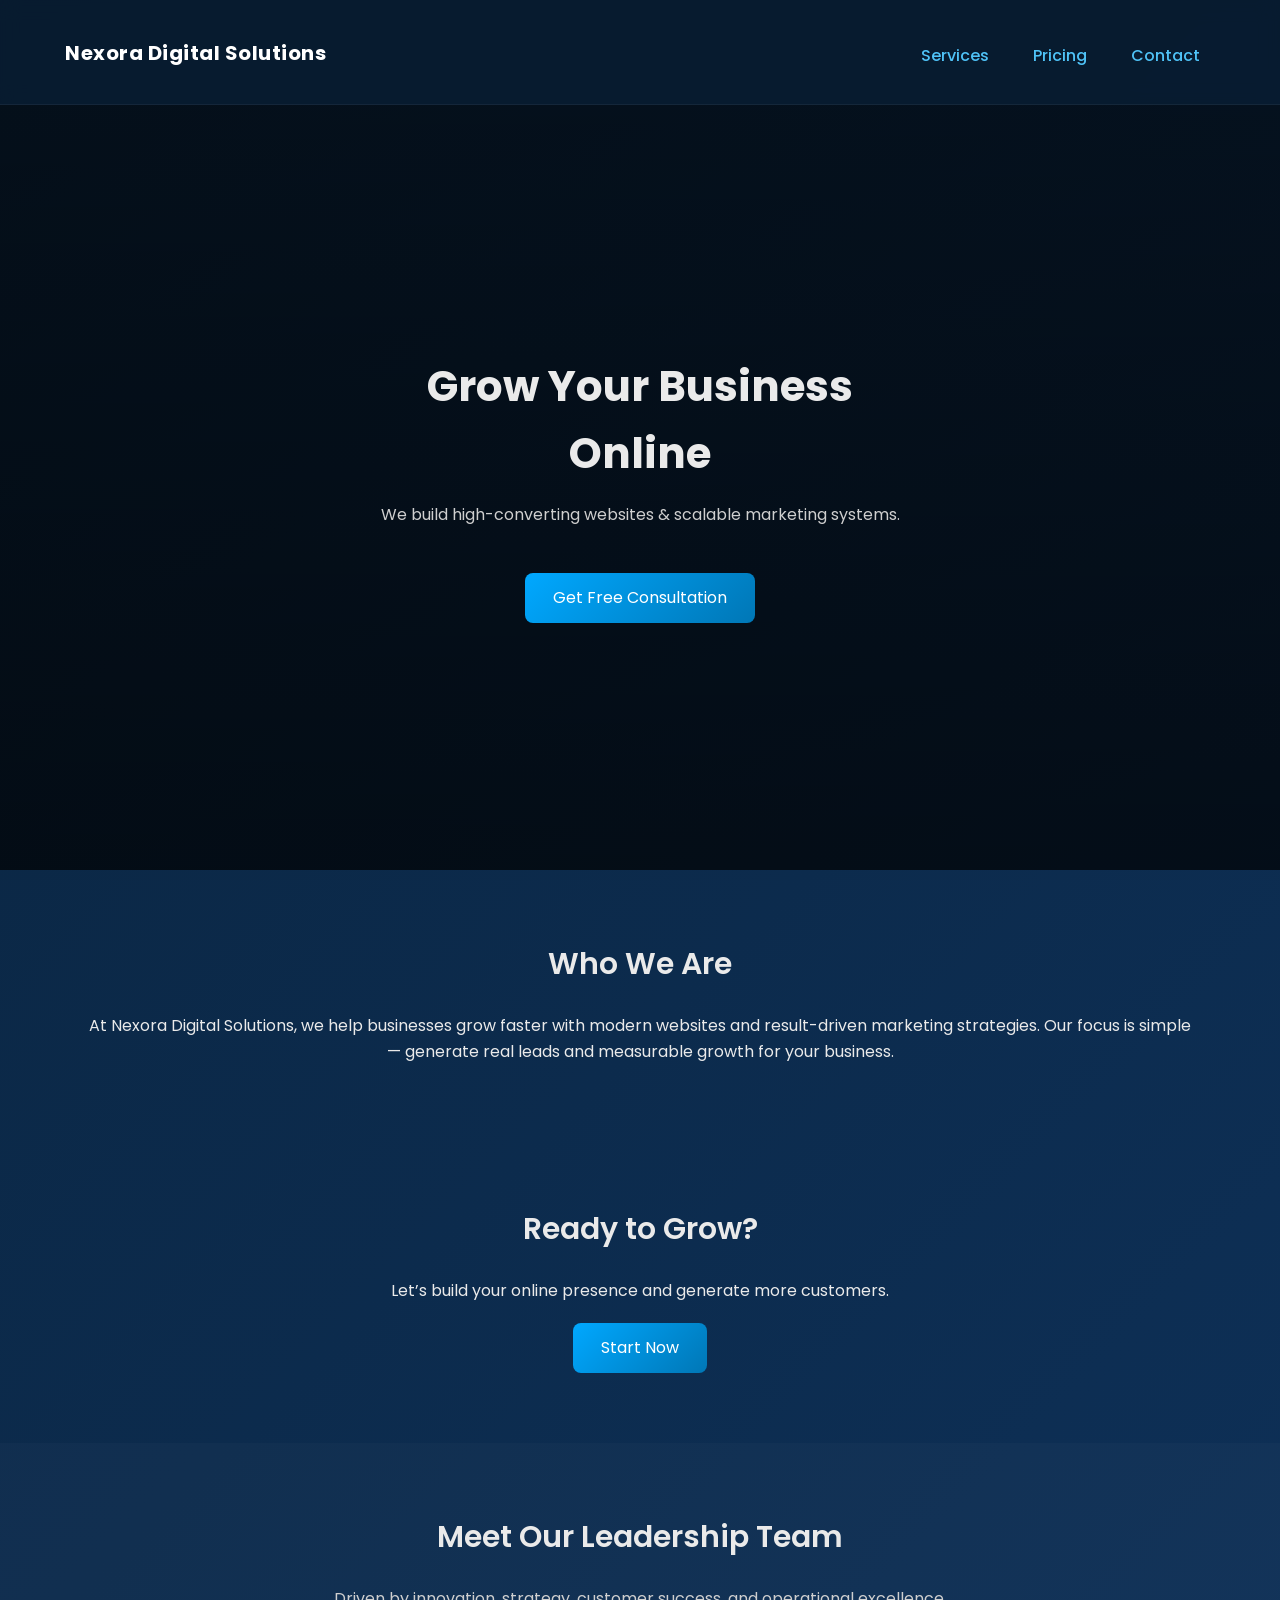
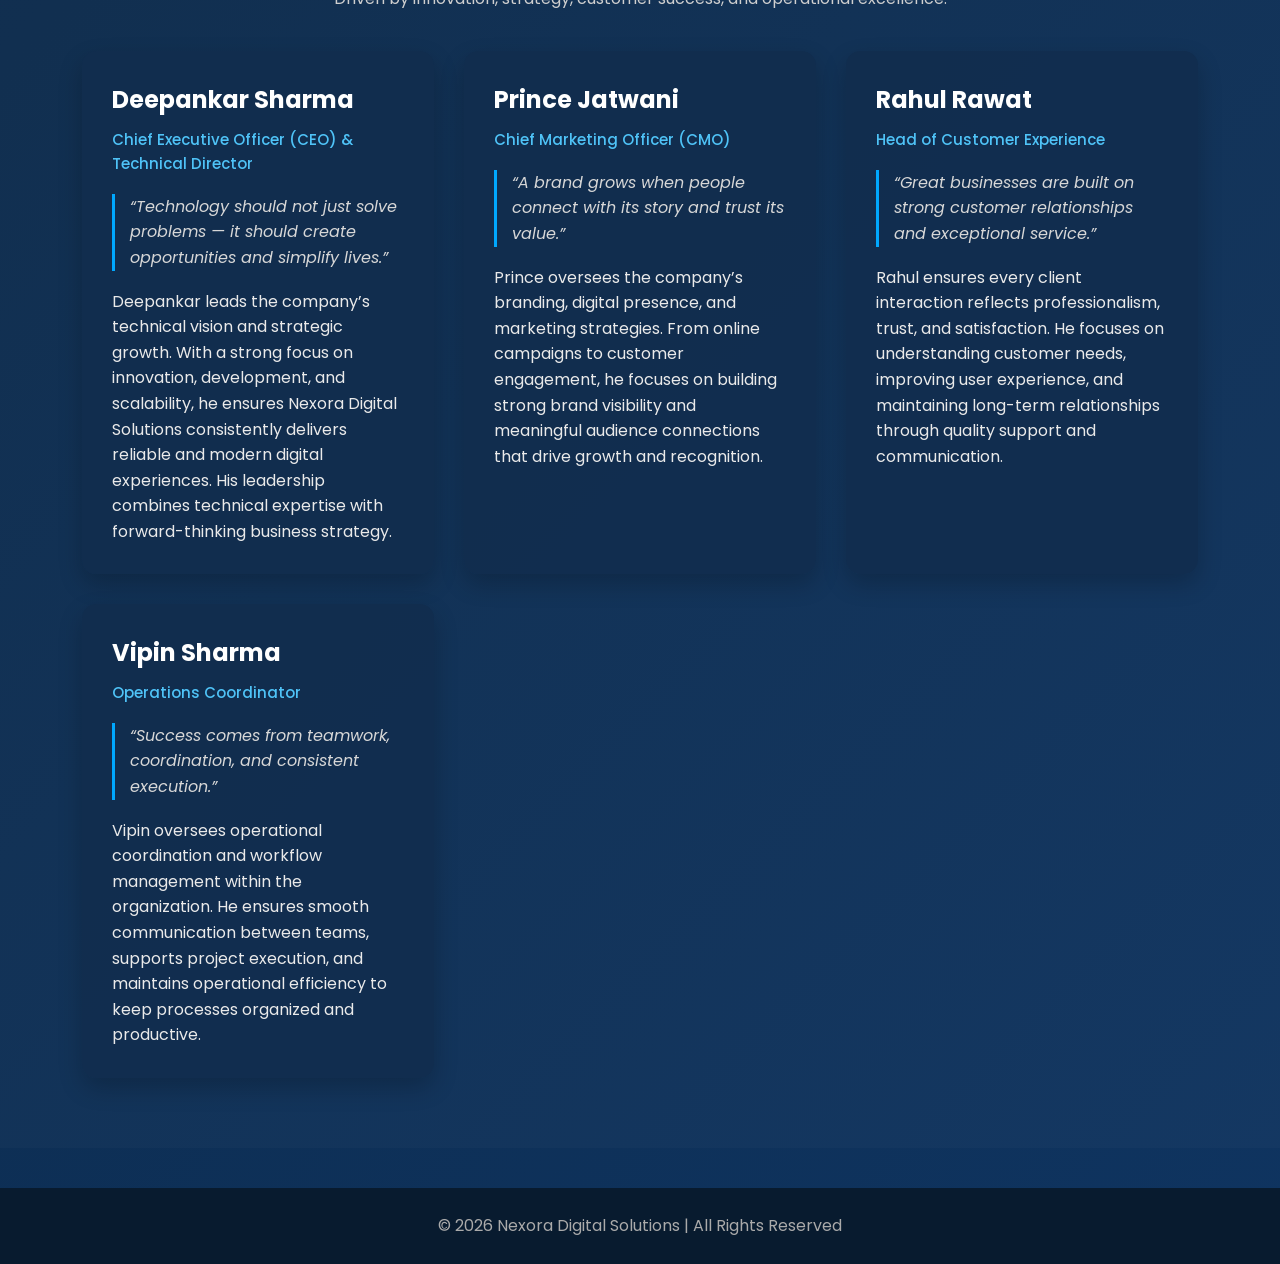
==== index.html @ a4f9827b "Update index.html" ====
<!DOCTYPE html>
<html lang="en">
<head>
<meta charset="UTF-8">
<meta name="viewport" content="width=device-width, initial-scale=1.0">

<title>Nexora Digital Solutions</title>

<!-- CSS -->
<link rel="stylesheet" href="style.css">

<!-- Premium Font -->
<link href="https://fonts.googleapis.com/css2?family=Poppins:wght@300;500;700&display=swap" rel="stylesheet">

</head>

<body>

<!-- HEADER -->
<header class="header">
    <div class="container nav-bar">

        <h1 class="logo">
            <a href="index.html">Nexora Digital Solutions</a>
        </h1>

        <nav>
            <a href="services.html" class="nav-link">Services</a>
            <a href="pricing.html" class="nav-link">Pricing</a>
            <a href="contact.html" class="nav-link">Contact</a>
        </nav>

    </div>
</header>
<!-- HERO -->
<section class="hero">
    <div class="hero-content">
        <h2>Grow Your Business Online</h2>
        <p>We build high-converting websites & scalable marketing systems.</p>
        <a href="contact.html" class="btn">Get Free Consultation</a>
    </div>
</section>

<!-- ABOUT -->
<section>
    <div class="container">
        <h2>Who We Are</h2>
        <p>
            At Nexora Digital Solutions, we help businesses grow faster with modern websites 
            and result-driven marketing strategies. Our focus is simple — generate real leads 
            and measurable growth for your business.
        </p>
    </div>
</section>

<!-- CTA -->
<section>
    <div class="container">
        <h2>Ready to Grow?</h2>
        <p>Let’s build your online presence and generate more customers.</p>
        <a href="contact.html" class="btn">Start Now</a>
    </div>
</section>

</body>
</html>
<!-- LEADERSHIP TEAM -->
<section class="section leadership-section">
    <div class="container">

        <h2>Meet Our Leadership Team</h2>
        <p class="section-subtitle">
            Driven by innovation, strategy, customer success, and operational excellence.
        </p>

        <div class="leadership-grid">

            <!-- Deepankar -->
            <div class="leader-card">
                <h3>Deepankar Sharma</h3>
                <h4>Chief Executive Officer (CEO) & Technical Director</h4>

                <p class="quote">
                    “Technology should not just solve problems — it should create opportunities and simplify lives.”
                </p>

                <p>
                    Deepankar leads the company’s technical vision and strategic growth. 
                    With a strong focus on innovation, development, and scalability, he ensures 
                    Nexora Digital Solutions consistently delivers reliable and modern digital experiences. 
                    His leadership combines technical expertise with forward-thinking business strategy.
                </p>
            </div>

            <!-- Prince -->
            <div class="leader-card">
                <h3>Prince Jatwani</h3>
                <h4>Chief Marketing Officer (CMO)</h4>

                <p class="quote">
                    “A brand grows when people connect with its story and trust its value.”
                </p>

                <p>
                    Prince oversees the company’s branding, digital presence, and marketing strategies. 
                    From online campaigns to customer engagement, he focuses on building strong brand visibility 
                    and meaningful audience connections that drive growth and recognition.
                </p>
            </div>

            <!-- Rahul -->
            <div class="leader-card">
                <h3>Rahul Rawat</h3>
                <h4>Head of Customer Experience</h4>

                <p class="quote">
                    “Great businesses are built on strong customer relationships and exceptional service.”
                </p>

                <p>
                    Rahul ensures every client interaction reflects professionalism, trust, and satisfaction. 
                    He focuses on understanding customer needs, improving user experience, and maintaining 
                    long-term relationships through quality support and communication.
                </p>
            </div>

            <!-- Vipin -->
            <div class="leader-card">
                <h3>Vipin Sharma</h3>
                <h4>Operations Coordinator</h4>

                <p class="quote">
                    “Success comes from teamwork, coordination, and consistent execution.”
                </p>

                <p>
                    Vipin oversees operational coordination and workflow management within the organization. 
                    He ensures smooth communication between teams, supports project execution, and maintains 
                    operational efficiency to keep processes organized and productive.
                </p>
            </div>

        </div>

    </div>
</section>
<!-- FOOTER -->
<footer>
    <p>© 2026 Nexora Digital Solutions | All Rights Reserved</p>
</footer>
---- style.css ----
/* RESET */
* {
    margin: 0;
    padding: 0;
    box-sizing: border-box;
}

/* BODY */
body {
    font-family: 'Poppins', Arial, sans-serif;
    background: linear-gradient(135deg, #0A2540, #0F3460);
    color: #EAEAEA;
    line-height: 1.6;
}

/* CONTAINER */
.container {
    width: 90%;
    max-width: 1150px;
    margin: auto;
}

/* HEADER */
header {
    background: rgba(8, 27, 47, 0.95);
    backdrop-filter: blur(10px);
    padding: 18px 0;
    border-bottom: 1px solid rgba(255,255,255,0.05);
}

header h1 {
    font-size: 24px;
    font-weight: 600;
}

/* NAV */
nav {
    margin-top: 8px;
}

nav a {
    margin: 0 15px;
    color: #4FC3F7;
    text-decoration: none;
    font-weight: 500;
    transition: all 0.3s ease;
}

nav a:hover {
    color: #ffffff;
}

/* HERO */
.hero {
    background: linear-gradient(rgba(0,0,0,0.6), rgba(0,0,0,0.7)),
                url('images/hero.jpg') no-repeat center/cover;
    height: 85vh;
    display: flex;
    justify-content: center;
    align-items: center;
    text-align: center;
}

.hero-content {
    padding: 40px;
    border-radius: 14px;
    max-width: 650px;
}

.hero h2 {
    font-size: 42px;
    font-weight: 700;
    margin-bottom: 15px;
}

.hero p {
    color: #CFCFCF;
    margin-bottom: 25px;
}

/* SECTIONS */
section {
    padding: 70px 20px;
    text-align: center;
}

section h2 {
    margin-bottom: 25px;
    font-size: 30px;
    font-weight: 600;
}

/* IMAGES */
img {
    max-width: 100%;
    height: auto;
    border-radius: 12px;
}

/* ABOUT IMAGE */
.section-img {
    width: 320px;
    margin: 20px auto;
    display: block;
}

/* SERVICES */
.services {
    display: flex;
    flex-wrap: wrap;
    justify-content: center;
    gap: 30px;
}

.service-box {
    background: rgba(17, 45, 78, 0.85);
    width: 280px;
    padding: 25px;
    border-radius: 14px;
    text-align: center;
    transition: all 0.3s ease;
    box-shadow: 0 10px 25px rgba(0,0,0,0.2);
}

.service-box:hover {
    transform: translateY(-10px);
    box-shadow: 0 20px 40px rgba(0,0,0,0.4);
}

.service-box img {
    width: 100%;
    height: 180px;
    object-fit: cover;
    margin-bottom: 15px;
}

.service-box h3 {
    margin-bottom: 10px;
    font-weight: 600;
}

/* PRICING */
.pricing {
    display: flex;
    flex-wrap: wrap;
    justify-content: center;
    gap: 30px;
}

.card {
    background: rgba(17, 45, 78, 0.9);
    padding: 30px;
    width: 260px;
    border-radius: 14px;
    transition: all 0.3s ease;
    box-shadow: 0 10px 25px rgba(0,0,0,0.2);
}

.card:hover {
    transform: translateY(-10px);
    box-shadow: 0 20px 40px rgba(0,0,0,0.4);
}

.card h3 {
    margin-bottom: 10px;
}

.price {
    font-size: 26px;
    color: #4FC3F7;
    margin: 10px 0;
}

/* LISTS */
.card ul {
    list-style: none;
    text-align: left;
    margin-top: 15px;
}

.card ul li {
    margin: 8px 0;
}

/* BUTTON */
.btn {
    display: inline-block;
    margin-top: 20px;
    padding: 12px 28px;
    background: linear-gradient(135deg, #00A8FF, #0077B6);
    color: white;
    text-decoration: none;
    border-radius: 8px;
    transition: 0.3s;
}

.btn:hover {
    transform: scale(1.05);
    background: linear-gradient(135deg, #0096FF, #005F8F);
}

/* FOOTER */
footer {
    text-align: center;
    padding: 25px;
    background: #081B2F;
    margin-top: 40px;
    color: #aaa;
}

/* RESPONSIVE */
@media (max-width: 768px) {
    .hero h2 {
        font-size: 28px;
    }

    .hero-content {
        padding: 20px;
    }

    .services,
    .pricing {
        flex-direction: column;
        align-items: center;
    }

    .section-img {
        width: 90%;
    }
}
/* CONTACT GRID */
.contact-grid {
    display: grid;
    grid-template-columns: 1fr 1fr;
    gap: 40px;
    align-items: start;
}

/* CONTACT INFO */
.contact-info {
    text-align: left;
}

.contact-info p {
    margin: 10px 0;
}

/* FORM */
.contact-form form {
    display: flex;
    flex-direction: column;
    gap: 15px;
}

.contact-form input,
.contact-form textarea {
    padding: 12px;
    border: none;
    border-radius: 6px;
    outline: none;
}

/* MOBILE */
@media (max-width: 768px) {
    .contact-grid {
        grid-template-columns: 1fr;
    }
}
/* CONTACT IMAGE FIX */
.contact-img {
    width: 200px;
    height: 200px;
    border-radius: 50%;
    object-fit: cover;
    display: block;
    margin: 30px auto;
    border: 4px solid #00A8FF;
}

/* CONTACT SECTION ALIGNMENT */
.contact-grid {
    display: grid;
    grid-template-columns: 1fr 1fr;
    gap: 40px;
    align-items: center;
}

/* CENTER ON MOBILE */
@media (max-width: 768px) {
    .contact-grid {
        grid-template-columns: 1fr;
        text-align: center;
    }
}
/* HEADER LAYOUT */
header .container {
    display: flex;
    justify-content: space-between;
    align-items: center;
}

/* LOGO */
.logo a {
    color: white;
    text-decoration: none;
    font-size: 22px;
    font-weight: 600;
}

/* HOVER EFFECT */
.logo a:hover {
    color: #00A8FF;
}
.logo a {
    font-size: 24px;
    font-weight: 700;
    letter-spacing: 1px;
}
/* STICKY HEADER */
.header {
    position: sticky;
    top: 0;
    width: 100%;
    background: rgba(8, 27, 47, 0.95);
    backdrop-filter: blur(10px);
    z-index: 1000;
    border-bottom: 1px solid rgba(255,255,255,0.05);
}

/* NAV BAR LAYOUT */
.nav-bar {
    display: flex;
    justify-content: space-between;
    align-items: center;
    padding: 15px 0;
}

/* LOGO */
.logo a {
    color: white;
    text-decoration: none;
    font-size: 24px;
    font-weight: 700;
    letter-spacing: 1px;
}

/* NAV LINKS */
.nav-link {
    margin-left: 25px;
    color: #4FC3F7;
    text-decoration: none;
    font-weight: 500;
    position: relative;
    transition: 0.3s;
}

/* UNDERLINE ANIMATION */
.nav-link::after {
    content: "";
    position: absolute;
    width: 0%;
    height: 2px;
    left: 0;
    bottom: -5px;
    background: #00A8FF;
    transition: width 0.3s ease;
}

/* HOVER EFFECT */
.nav-link:hover {
    color: white;
}

.nav-link:hover::after {
    width: 100%;
}

/* ACTIVE PAGE */
.nav-link.active {
    color: white;
}

.nav-link.active::after {
    width: 100%;
}
.logo a {
    color: white;
    text-decoration: none;
    font-size: 20px;
    font-weight: 700;
    letter-spacing: 0.5px;
    white-space: nowrap; /* prevents breaking into 2 lines */
}
@media (max-width: 768px) {
    .logo a {
        font-size: 16px;
    }

    .nav-link {
        margin-left: 15px;
    }
}
/* LEADERSHIP SECTION */
.leadership-section {
    background: rgba(255,255,255,0.02);
}

/* SUBTITLE */
.section-subtitle {
    max-width: 700px;
    margin: 0 auto 40px;
    color: #cfcfcf;
}

/* GRID */
.leadership-grid {
    display: grid;
    grid-template-columns: repeat(auto-fit, minmax(280px, 1fr));
    gap: 30px;
}

/* CARDS */
.leader-card {
    background: rgba(17, 45, 78, 0.9);
    padding: 30px;
    border-radius: 14px;
    text-align: left;
    transition: all 0.3s ease;
    box-shadow: 0 10px 25px rgba(0,0,0,0.2);
}

.leader-card:hover {
    transform: translateY(-10px);
    box-shadow: 0 20px 40px rgba(0,0,0,0.35);
}

/* NAME */
.leader-card h3 {
    color: #ffffff;
    margin-bottom: 8px;
    font-size: 24px;
}

/* DESIGNATION */
.leader-card h4 {
    color: #4FC3F7;
    font-size: 15px;
    margin-bottom: 18px;
    font-weight: 500;
}

/* QUOTE */
.quote {
    font-style: italic;
    color: #d7d7d7;
    margin-bottom: 18px;
    border-left: 3px solid #00A8FF;
    padding-left: 15px;
}
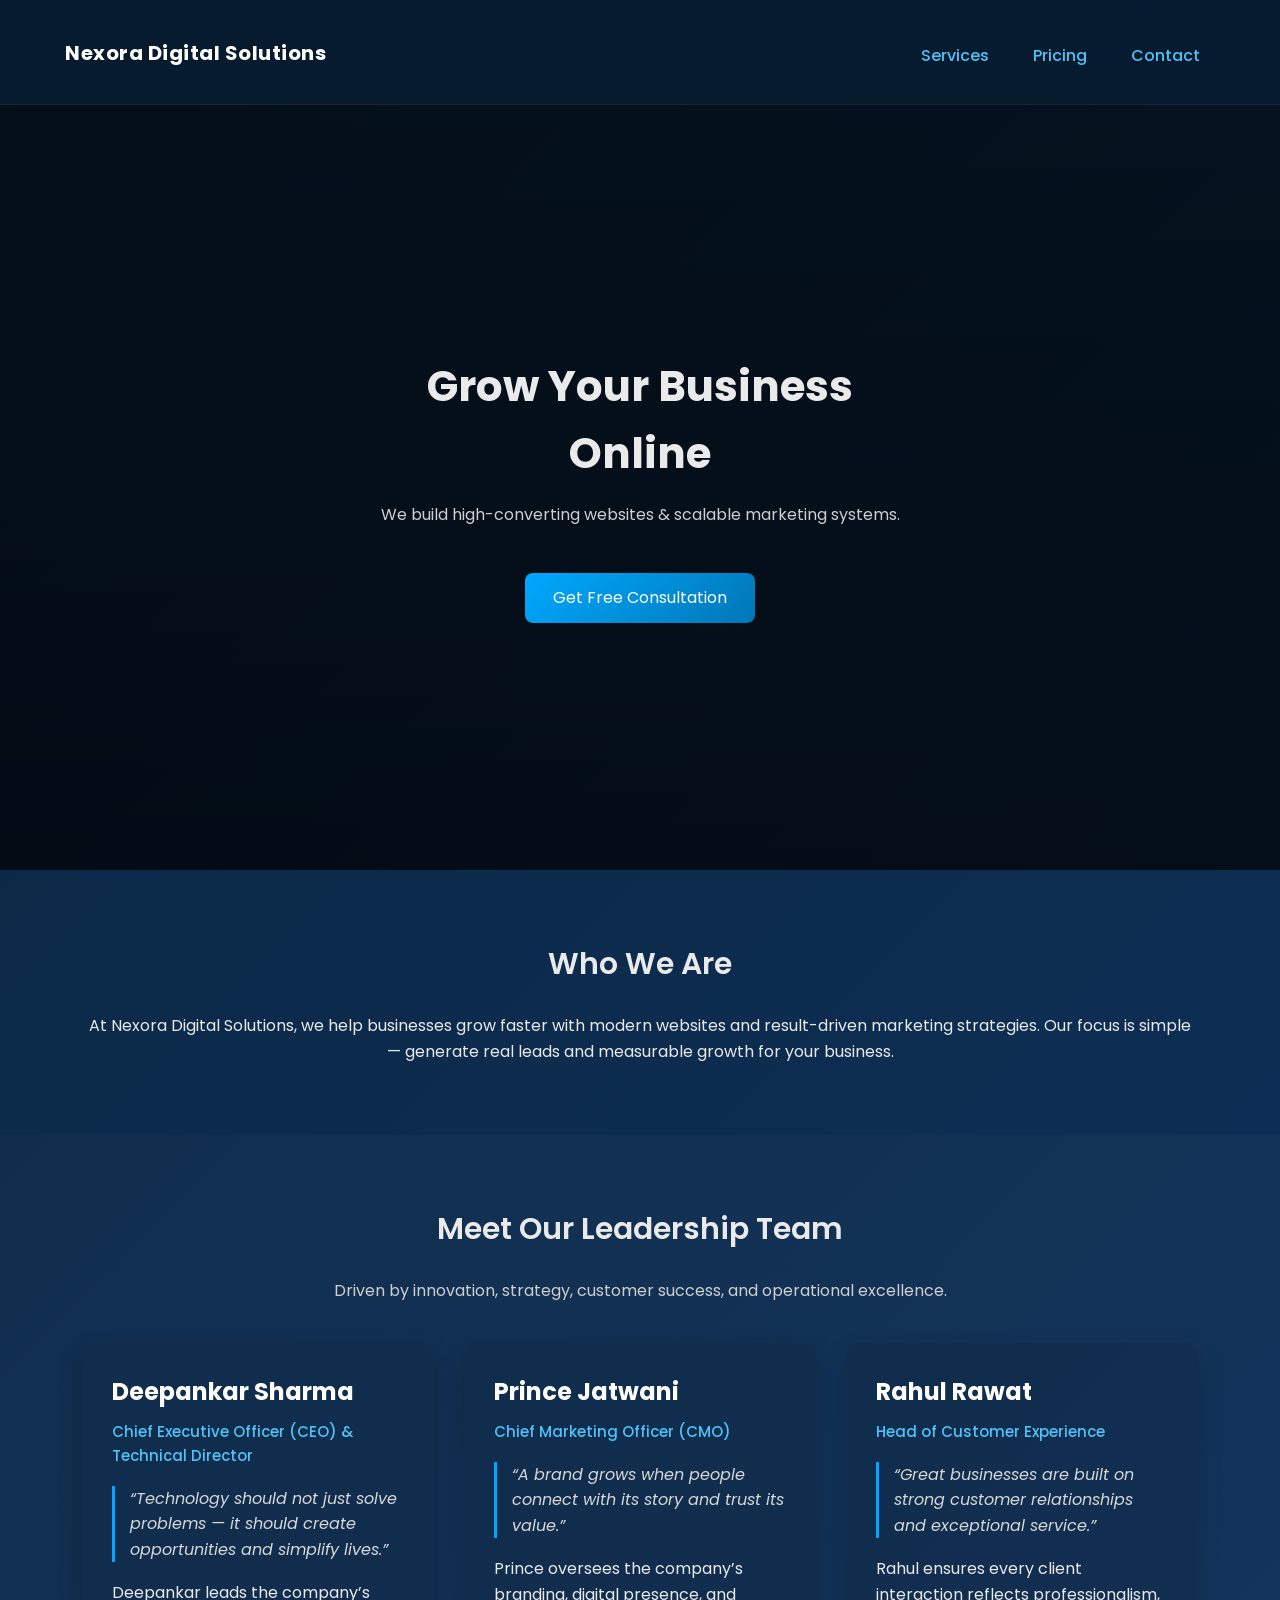
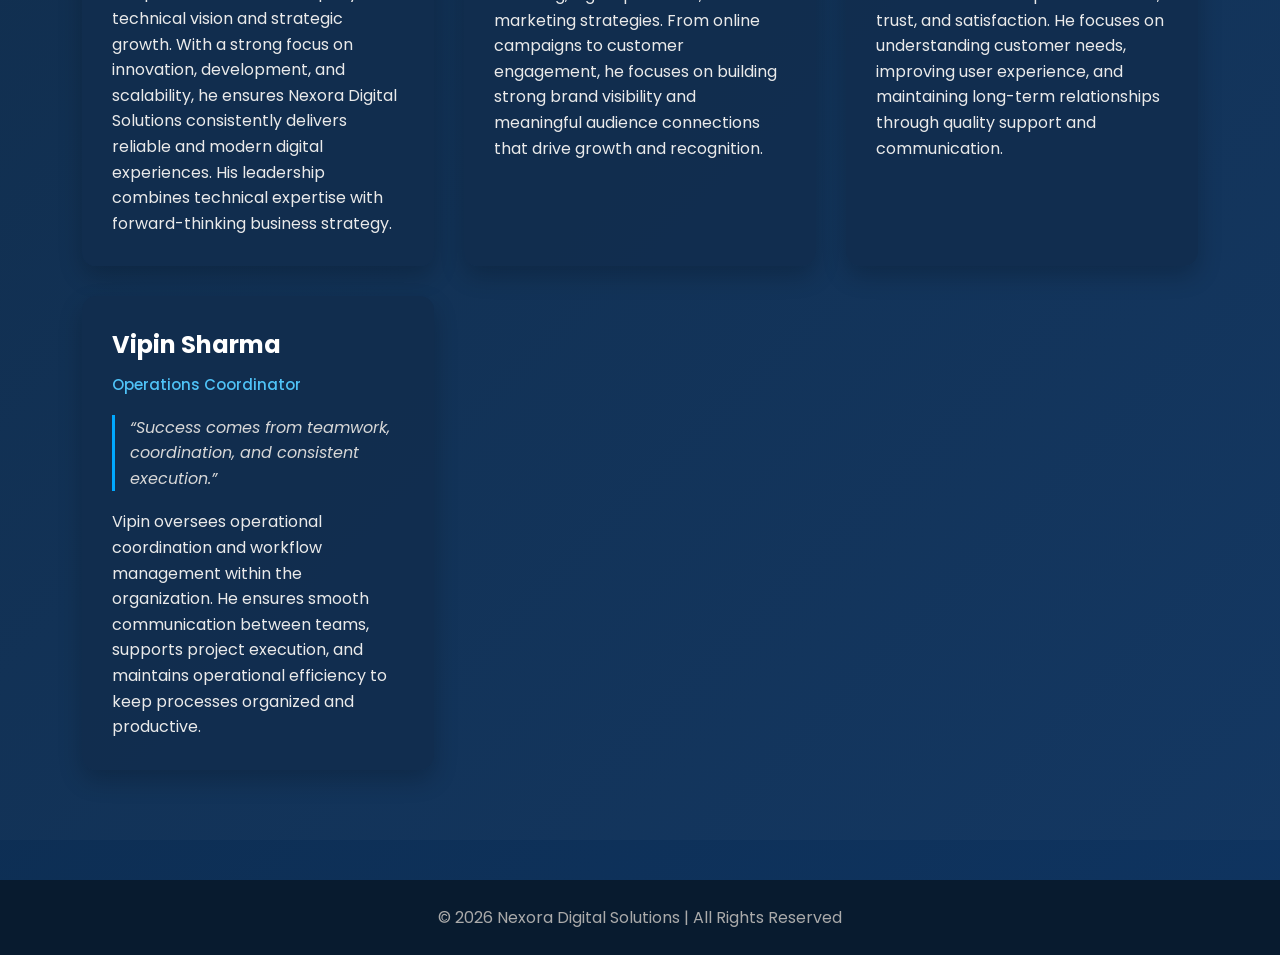
==== commit 41778603: "Update index.html" ====
--- a/index.html
+++ b/index.html
@@ -50,15 +50,6 @@
             and result-driven marketing strategies. Our focus is simple — generate real leads 
             and measurable growth for your business.
         </p>
-    </div>
-</section>
-
-<!-- CTA -->
-<section>
-    <div class="container">
-        <h2>Ready to Grow?</h2>
-        <p>Let’s build your online presence and generate more customers.</p>
-        <a href="contact.html" class="btn">Start Now</a>
     </div>
 </section>
 
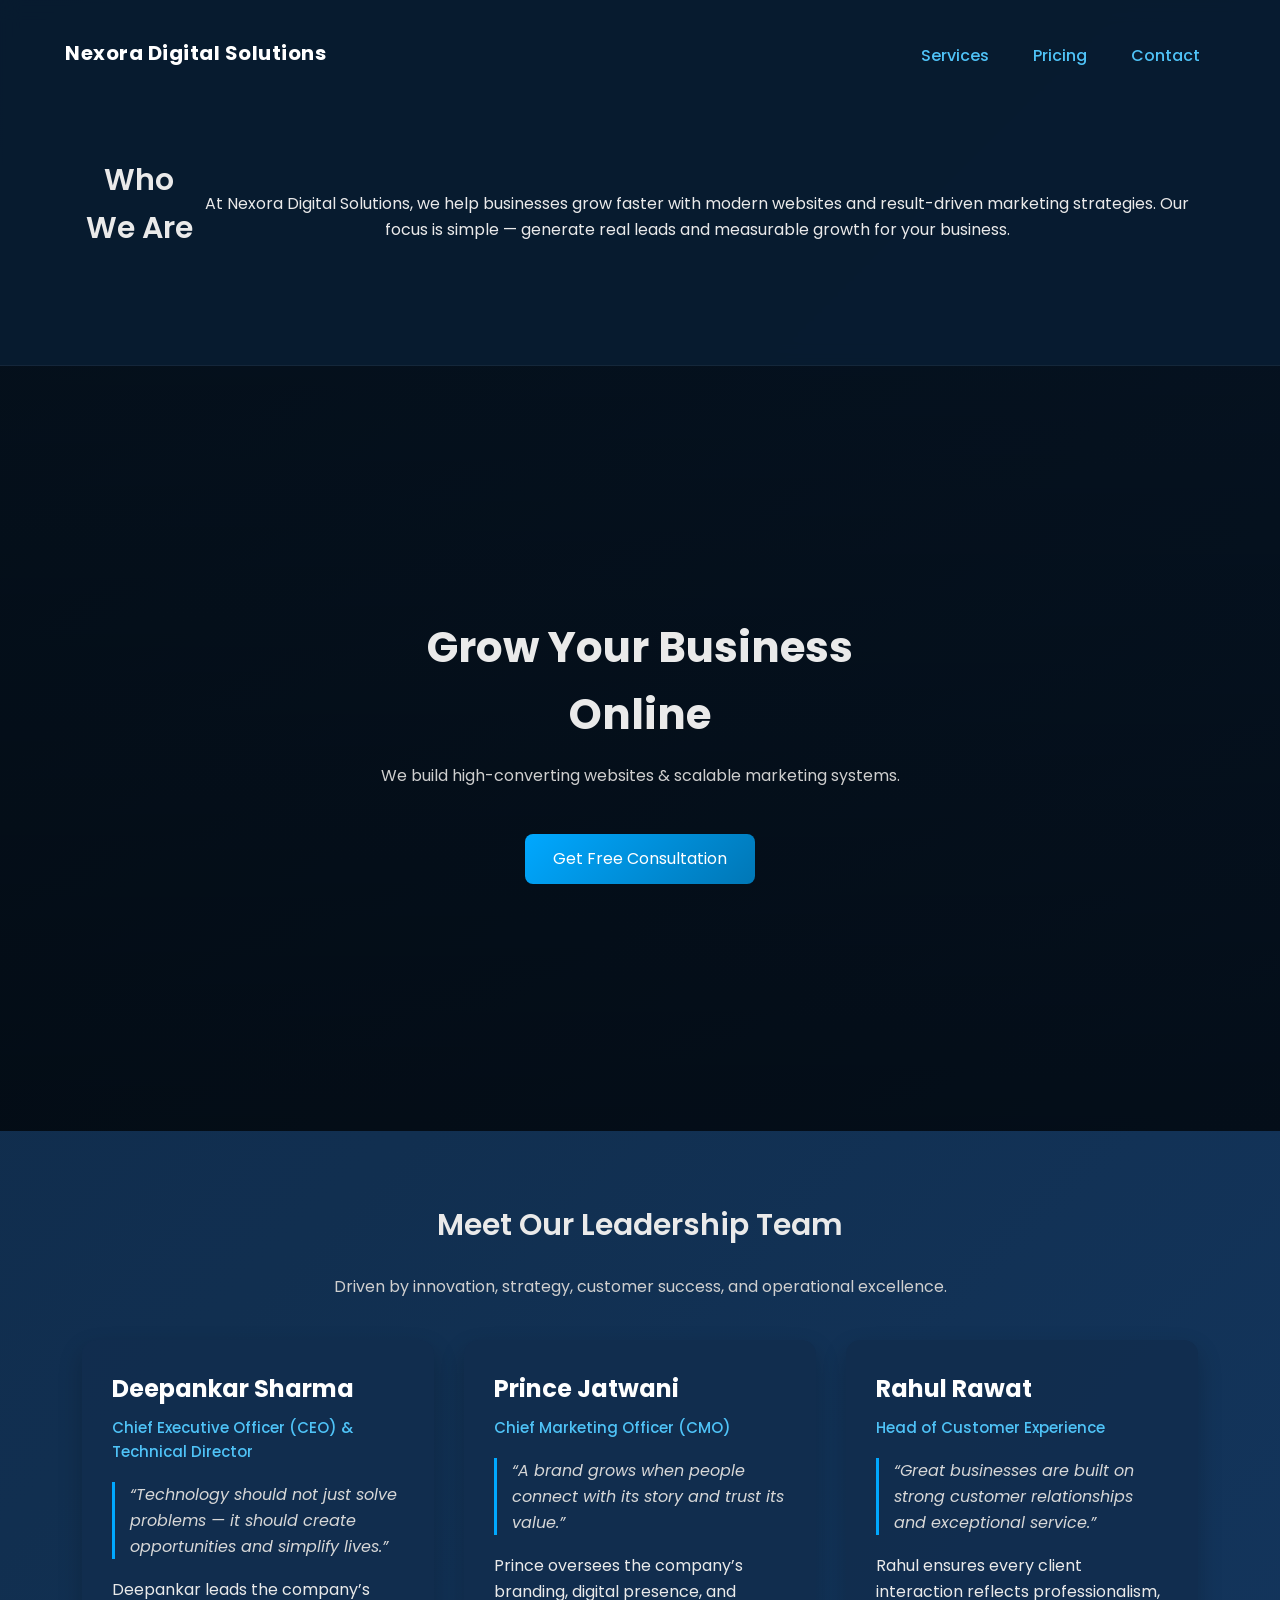
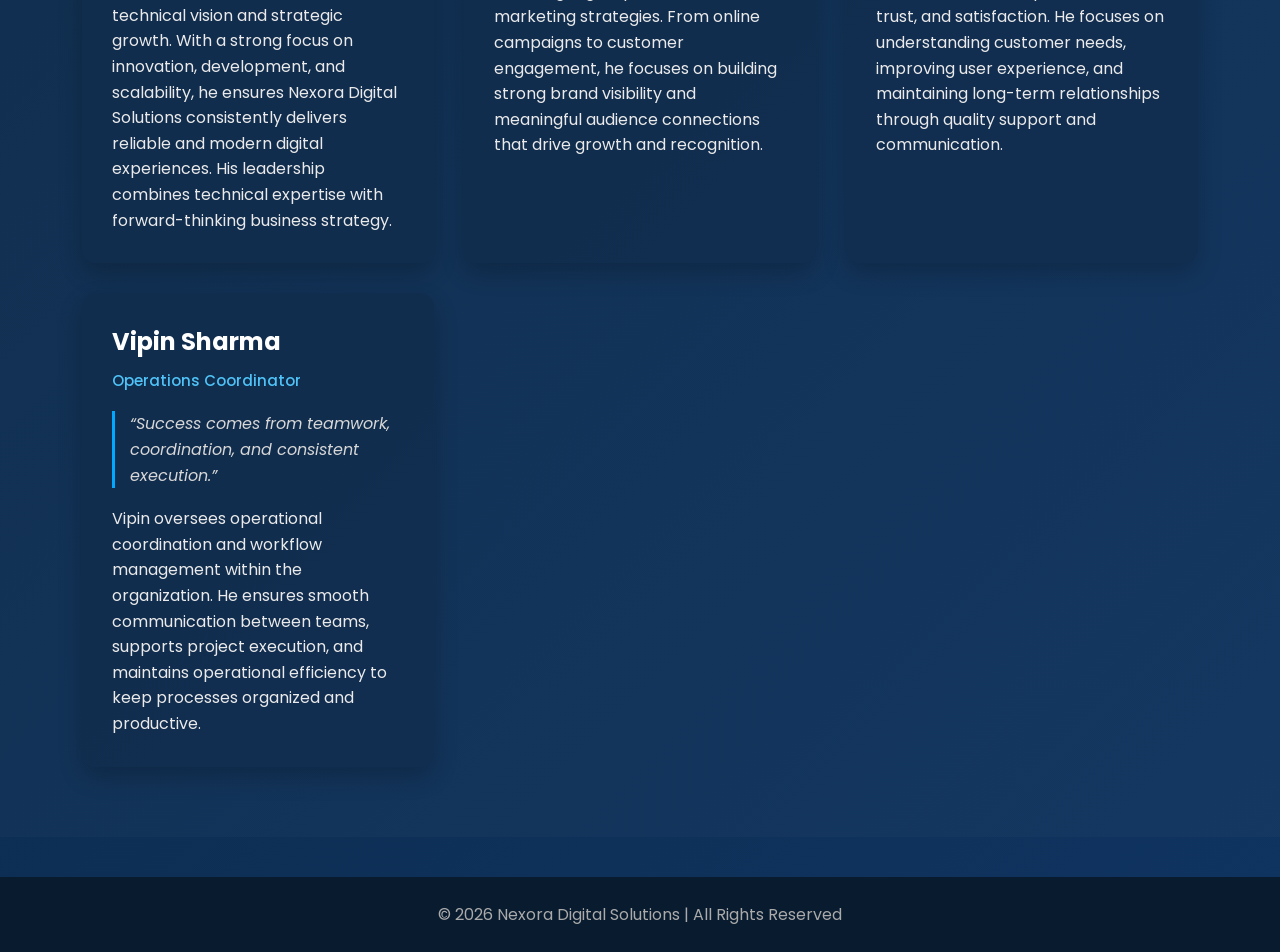
==== commit fdd0d0aa: "Update index.html" ====
--- a/index.html
+++ b/index.html
@@ -31,15 +31,7 @@
         </nav>
 
     </div>
-</header>
-<!-- HERO -->
-<section class="hero">
-    <div class="hero-content">
-        <h2>Grow Your Business Online</h2>
-        <p>We build high-converting websites & scalable marketing systems.</p>
-        <a href="contact.html" class="btn">Get Free Consultation</a>
-    </div>
-</section>
+
 
 <!-- ABOUT -->
 <section>
@@ -52,6 +44,17 @@
         </p>
     </div>
 </section>
+    
+</header>
+<!-- HERO -->
+<section class="hero">
+    <div class="hero-content">
+        <h2>Grow Your Business Online</h2>
+        <p>We build high-converting websites & scalable marketing systems.</p>
+        <a href="contact.html" class="btn">Get Free Consultation</a>
+    </div>
+</section>
+
 
 </body>
 </html>
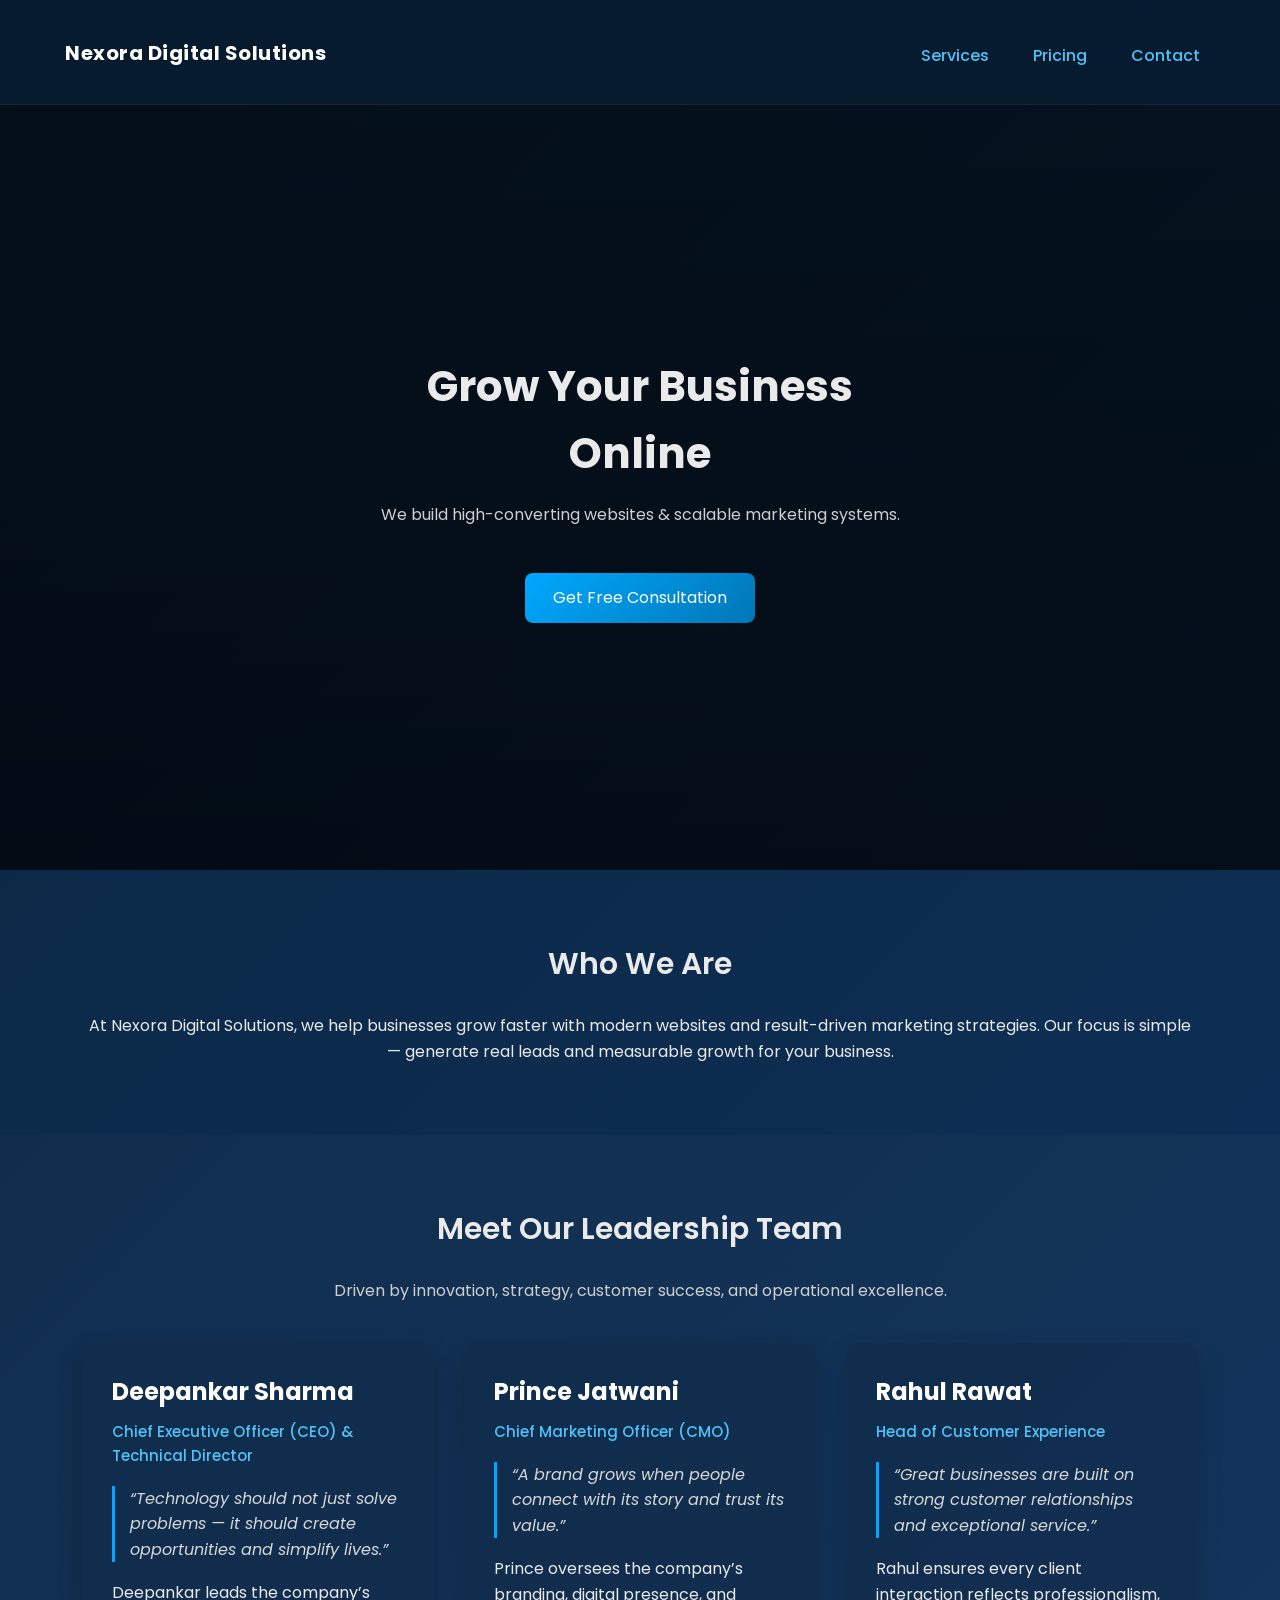
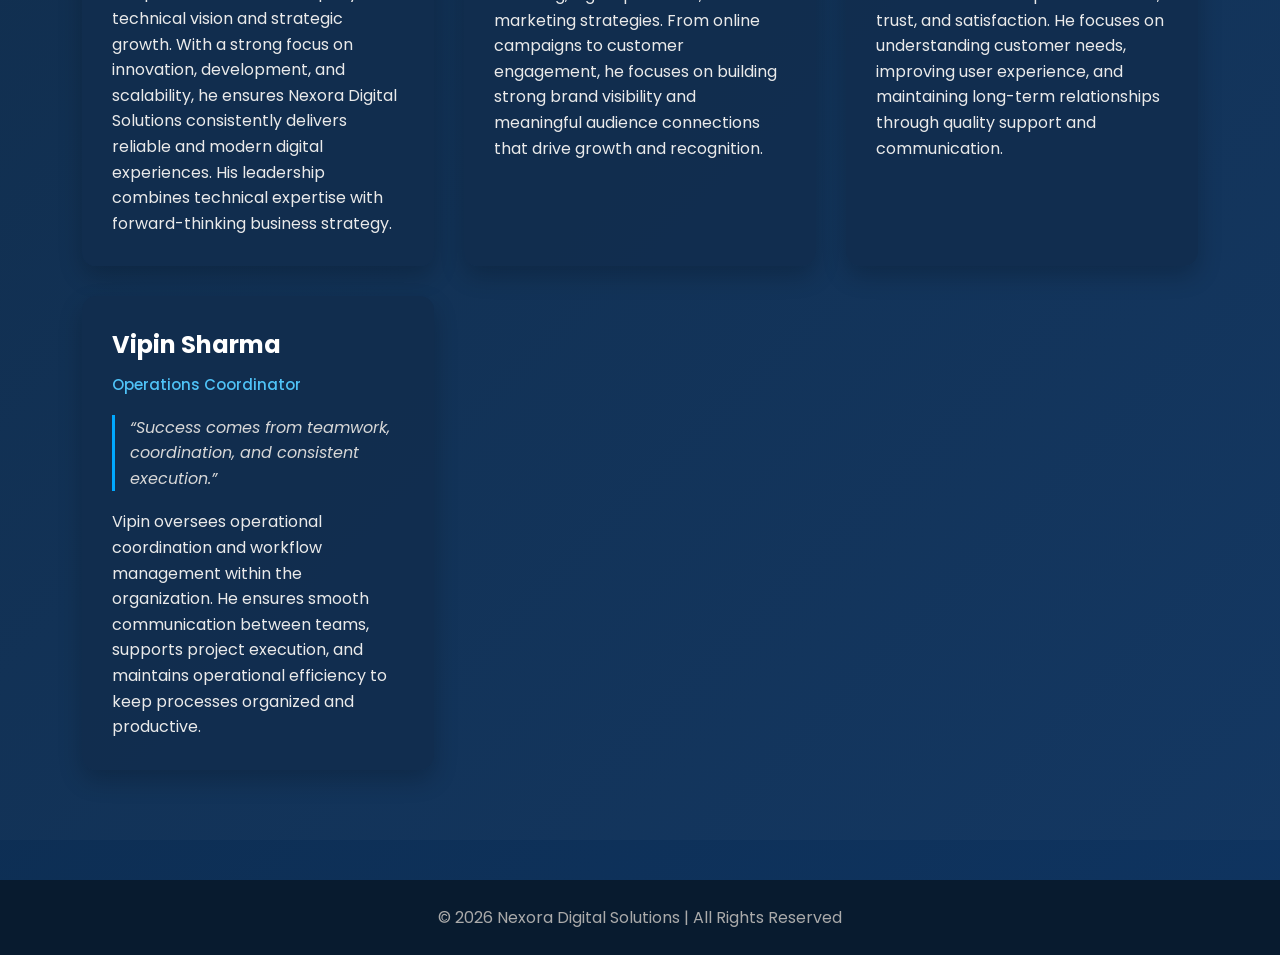
==== commit b7154c5f: "Update index.html" ====
--- a/index.html
+++ b/index.html
@@ -32,6 +32,16 @@
 
     </div>
 
+    
+</header>
+<!-- HERO -->
+<section class="hero">
+    <div class="hero-content">
+        <h2>Grow Your Business Online</h2>
+        <p>We build high-converting websites & scalable marketing systems.</p>
+        <a href="contact.html" class="btn">Get Free Consultation</a>
+    </div>
+</section>
 
 <!-- ABOUT -->
 <section>
@@ -44,17 +54,6 @@
         </p>
     </div>
 </section>
-    
-</header>
-<!-- HERO -->
-<section class="hero">
-    <div class="hero-content">
-        <h2>Grow Your Business Online</h2>
-        <p>We build high-converting websites & scalable marketing systems.</p>
-        <a href="contact.html" class="btn">Get Free Consultation</a>
-    </div>
-</section>
-
 
 </body>
 </html>
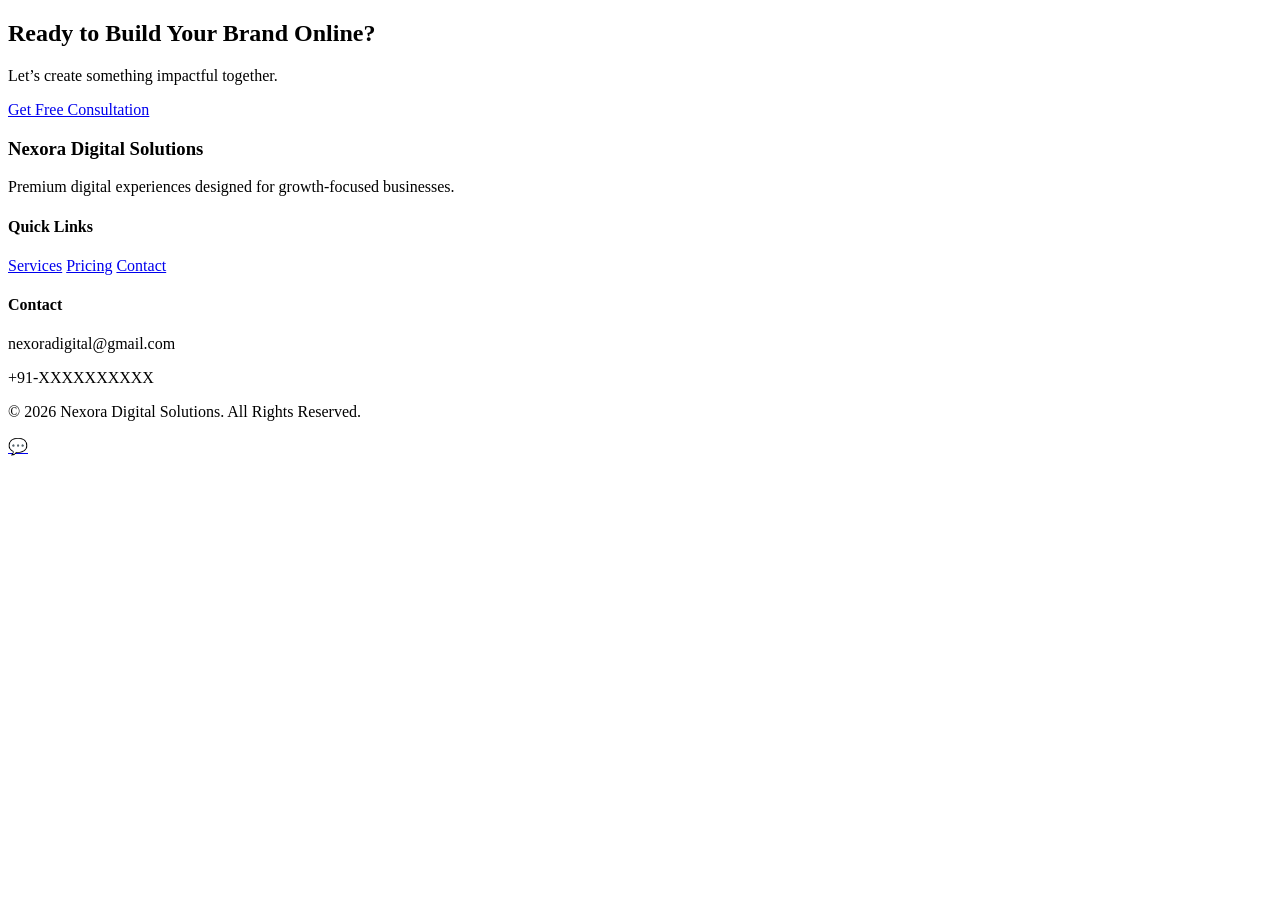
==== commit bcad8d00: "Update index.html" ====
--- a/index.html
+++ b/index.html
@@ -1,143 +1,67 @@
 <!DOCTYPE html>
-<html lang="en">
-<head>
-<meta charset="UTF-8">
-<meta name="viewport" content="width=device-width, initial-scale=1.0">
-
-<title>Nexora Digital Solutions</title>
-
-<!-- CSS -->
-<link rel="stylesheet" href="style.css">
-
-<!-- Premium Font -->
-<link href="https://fonts.googleapis.com/css2?family=Poppins:wght@300;500;700&display=swap" rel="stylesheet">
-
-</head>
-
-<body>
-
-<!-- HEADER -->
-<header class="header">
-    <div class="container nav-bar">
-
-        <h1 class="logo">
-            <a href="index.html">Nexora Digital Solutions</a>
-        </h1>
-
-        <nav>
-            <a href="services.html" class="nav-link">Services</a>
-            <a href="pricing.html" class="nav-link">Pricing</a>
-            <a href="contact.html" class="nav-link">Contact</a>
-        </nav>
-
-    </div>
-
-    
-</header>
-<!-- HERO -->
-<section class="hero">
-    <div class="hero-content">
-        <h2>Grow Your Business Online</h2>
-        <p>We build high-converting websites & scalable marketing systems.</p>
-        <a href="contact.html" class="btn">Get Free Consultation</a>
-    </div>
-</section>
-
-<!-- ABOUT -->
-<section>
-    <div class="container">
-        <h2>Who We Are</h2>
-        <p>
-            At Nexora Digital Solutions, we help businesses grow faster with modern websites 
-            and result-driven marketing strategies. Our focus is simple — generate real leads 
-            and measurable growth for your business.
-        </p>
-    </div>
-</section>
-
-</body>
-</html>
-<!-- LEADERSHIP TEAM -->
-<section class="section leadership-section">
-    <div class="container">
-
-        <h2>Meet Our Leadership Team</h2>
-        <p class="section-subtitle">
-            Driven by innovation, strategy, customer success, and operational excellence.
-        </p>
-
-        <div class="leadership-grid">
-
-            <!-- Deepankar -->
-            <div class="leader-card">
-                <h3>Deepankar Sharma</h3>
-                <h4>Chief Executive Officer (CEO) & Technical Director</h4>
-
-                <p class="quote">
-                    “Technology should not just solve problems — it should create opportunities and simplify lives.”
-                </p>
-
-                <p>
-                    Deepankar leads the company’s technical vision and strategic growth. 
-                    With a strong focus on innovation, development, and scalability, he ensures 
-                    Nexora Digital Solutions consistently delivers reliable and modern digital experiences. 
-                    His leadership combines technical expertise with forward-thinking business strategy.
-                </p>
-            </div>
-
-            <!-- Prince -->
-            <div class="leader-card">
-                <h3>Prince Jatwani</h3>
-                <h4>Chief Marketing Officer (CMO)</h4>
-
-                <p class="quote">
-                    “A brand grows when people connect with its story and trust its value.”
-                </p>
-
-                <p>
-                    Prince oversees the company’s branding, digital presence, and marketing strategies. 
-                    From online campaigns to customer engagement, he focuses on building strong brand visibility 
-                    and meaningful audience connections that drive growth and recognition.
-                </p>
-            </div>
-
-            <!-- Rahul -->
-            <div class="leader-card">
-                <h3>Rahul Rawat</h3>
-                <h4>Head of Customer Experience</h4>
-
-                <p class="quote">
-                    “Great businesses are built on strong customer relationships and exceptional service.”
-                </p>
-
-                <p>
-                    Rahul ensures every client interaction reflects professionalism, trust, and satisfaction. 
-                    He focuses on understanding customer needs, improving user experience, and maintaining 
-                    long-term relationships through quality support and communication.
-                </p>
-            </div>
-
-            <!-- Vipin -->
-            <div class="leader-card">
-                <h3>Vipin Sharma</h3>
-                <h4>Operations Coordinator</h4>
-
-                <p class="quote">
-                    “Success comes from teamwork, coordination, and consistent execution.”
-                </p>
-
-                <p>
-                    Vipin oversees operational coordination and workflow management within the organization. 
-                    He ensures smooth communication between teams, supports project execution, and maintains 
-                    operational efficiency to keep processes organized and productive.
-                </p>
-            </div>
 
         </div>
 
     </div>
 </section>
+
+<!-- CTA -->
+<section class="section cta-section reveal">
+    <div class="container">
+
+        <h2>Ready to Build Your Brand Online?</h2>
+        <p>Let’s create something impactful together.</p>
+
+        <a href="contact.html" class="btn">Get Free Consultation</a>
+
+    </div>
+</section>
+
 <!-- FOOTER -->
 <footer>
-    <p>© 2026 Nexora Digital Solutions | All Rights Reserved</p>
+    <div class="container footer-grid">
+
+        <div>
+            <h3>Nexora Digital Solutions</h3>
+            <p>Premium digital experiences designed for growth-focused businesses.</p>
+        </div>
+
+        <div>
+            <h4>Quick Links</h4>
+            <a href="services.html">Services</a>
+            <a href="pricing.html">Pricing</a>
+            <a href="contact.html">Contact</a>
+        </div>
+
+        <div>
+            <h4>Contact</h4>
+            <p>nexoradigital@gmail.com</p>
+            <p>+91-XXXXXXXXXX</p>
+        </div>
+
+    </div>
+
+    <p class="copyright">© 2026 Nexora Digital Solutions. All Rights Reserved.</p>
 </footer>
+
+<!-- FLOATING WHATSAPP -->
+<a href="https://wa.me/91XXXXXXXXXX" class="whatsapp-float">💬</a>
+
+<!-- SCROLL REVEAL -->
+<script>
+const reveals = document.querySelectorAll('.reveal');
+
+window.addEventListener('scroll', () => {
+    reveals.forEach((element) => {
+        const windowHeight = window.innerHeight;
+        const revealTop = element.getBoundingClientRect().top;
+
+        if (revealTop < windowHeight - 100) {
+            element.classList.add('active-reveal');
+        }
+    });
+});
+</script>
+
+</body>
+</html>
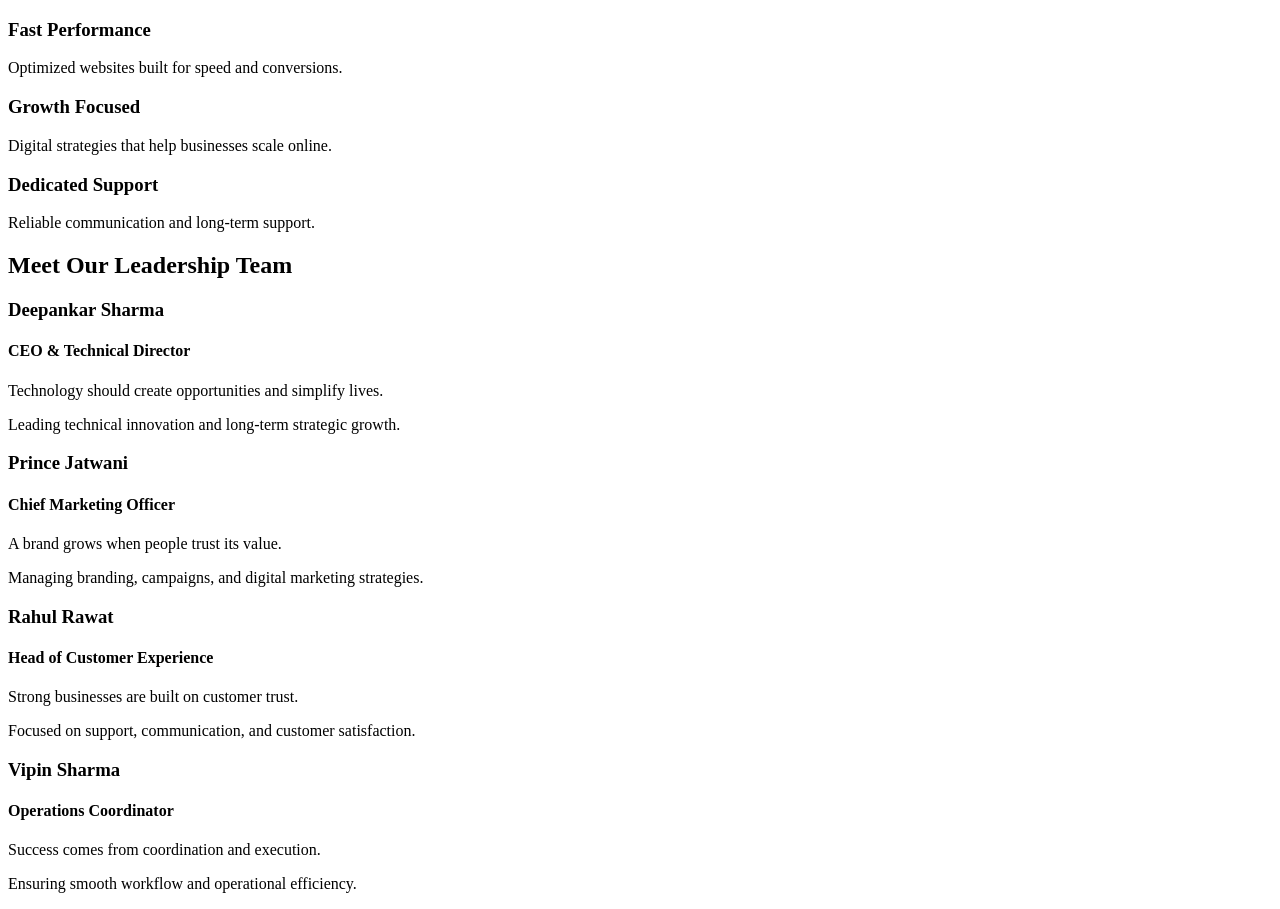
==== commit 12aa9de0: "Update index.html" ====
--- a/index.html
+++ b/index.html
@@ -1,67 +1,61 @@
 <!DOCTYPE html>
+<div class="why-box">
+<h3>Fast Performance</h3>
+<p>Optimized websites built for speed and conversions.</p>
+</div>
 
-        </div>
+<div class="why-box">
+<h3>Growth Focused</h3>
+<p>Digital strategies that help businesses scale online.</p>
+</div>
 
-    </div>
+<div class="why-box">
+<h3>Dedicated Support</h3>
+<p>Reliable communication and long-term support.</p>
+</div>
+
+</div>
+
+</div>
 </section>
 
-<!-- CTA -->
-<section class="section cta-section reveal">
-    <div class="container">
+<!-- TEAM -->
+<section class="section">
+<div class="container">
 
-        <h2>Ready to Build Your Brand Online?</h2>
-        <p>Let’s create something impactful together.</p>
+<h2 class="section-title">Meet Our Leadership Team</h2>
 
-        <a href="contact.html" class="btn">Get Free Consultation</a>
+<div class="team-grid">
 
-    </div>
+<div class="team-card">
+<h3>Deepankar Sharma</h3>
+<h4>CEO & Technical Director</h4>
+<p class="quote">Technology should create opportunities and simplify lives.</p>
+<p>Leading technical innovation and long-term strategic growth.</p>
+</div>
+
+<div class="team-card">
+<h3>Prince Jatwani</h3>
+<h4>Chief Marketing Officer</h4>
+<p class="quote">A brand grows when people trust its value.</p>
+<p>Managing branding, campaigns, and digital marketing strategies.</p>
+</div>
+
+<div class="team-card">
+<h3>Rahul Rawat</h3>
+<h4>Head of Customer Experience</h4>
+<p class="quote">Strong businesses are built on customer trust.</p>
+<p>Focused on support, communication, and customer satisfaction.</p>
+</div>
+
+<div class="team-card">
+<h3>Vipin Sharma</h3>
+<h4>Operations Coordinator</h4>
+<p class="quote">Success comes from coordination and execution.</p>
+<p>Ensuring smooth workflow and operational efficiency.</p>
+</div>
+
+</div>
+
+</div>
 </section>
-
-<!-- FOOTER -->
-<footer>
-    <div class="container footer-grid">
-
-        <div>
-            <h3>Nexora Digital Solutions</h3>
-            <p>Premium digital experiences designed for growth-focused businesses.</p>
-        </div>
-
-        <div>
-            <h4>Quick Links</h4>
-            <a href="services.html">Services</a>
-            <a href="pricing.html">Pricing</a>
-            <a href="contact.html">Contact</a>
-        </div>
-
-        <div>
-            <h4>Contact</h4>
-            <p>nexoradigital@gmail.com</p>
-            <p>+91-XXXXXXXXXX</p>
-        </div>
-
-    </div>
-
-    <p class="copyright">© 2026 Nexora Digital Solutions. All Rights Reserved.</p>
-</footer>
-
-<!-- FLOATING WHATSAPP -->
-<a href="https://wa.me/91XXXXXXXXXX" class="whatsapp-float">💬</a>
-
-<!-- SCROLL REVEAL -->
-<script>
-const reveals = document.querySelectorAll('.reveal');
-
-window.addEventListener('scroll', () => {
-    reveals.forEach((element) => {
-        const windowHeight = window.innerHeight;
-        const revealTop = element.getBoundingClientRect().top;
-
-        if (revealTop < windowHeight - 100) {
-            element.classList.add('active-reveal');
-        }
-    });
-});
-</script>
-
-</body>
-</html>
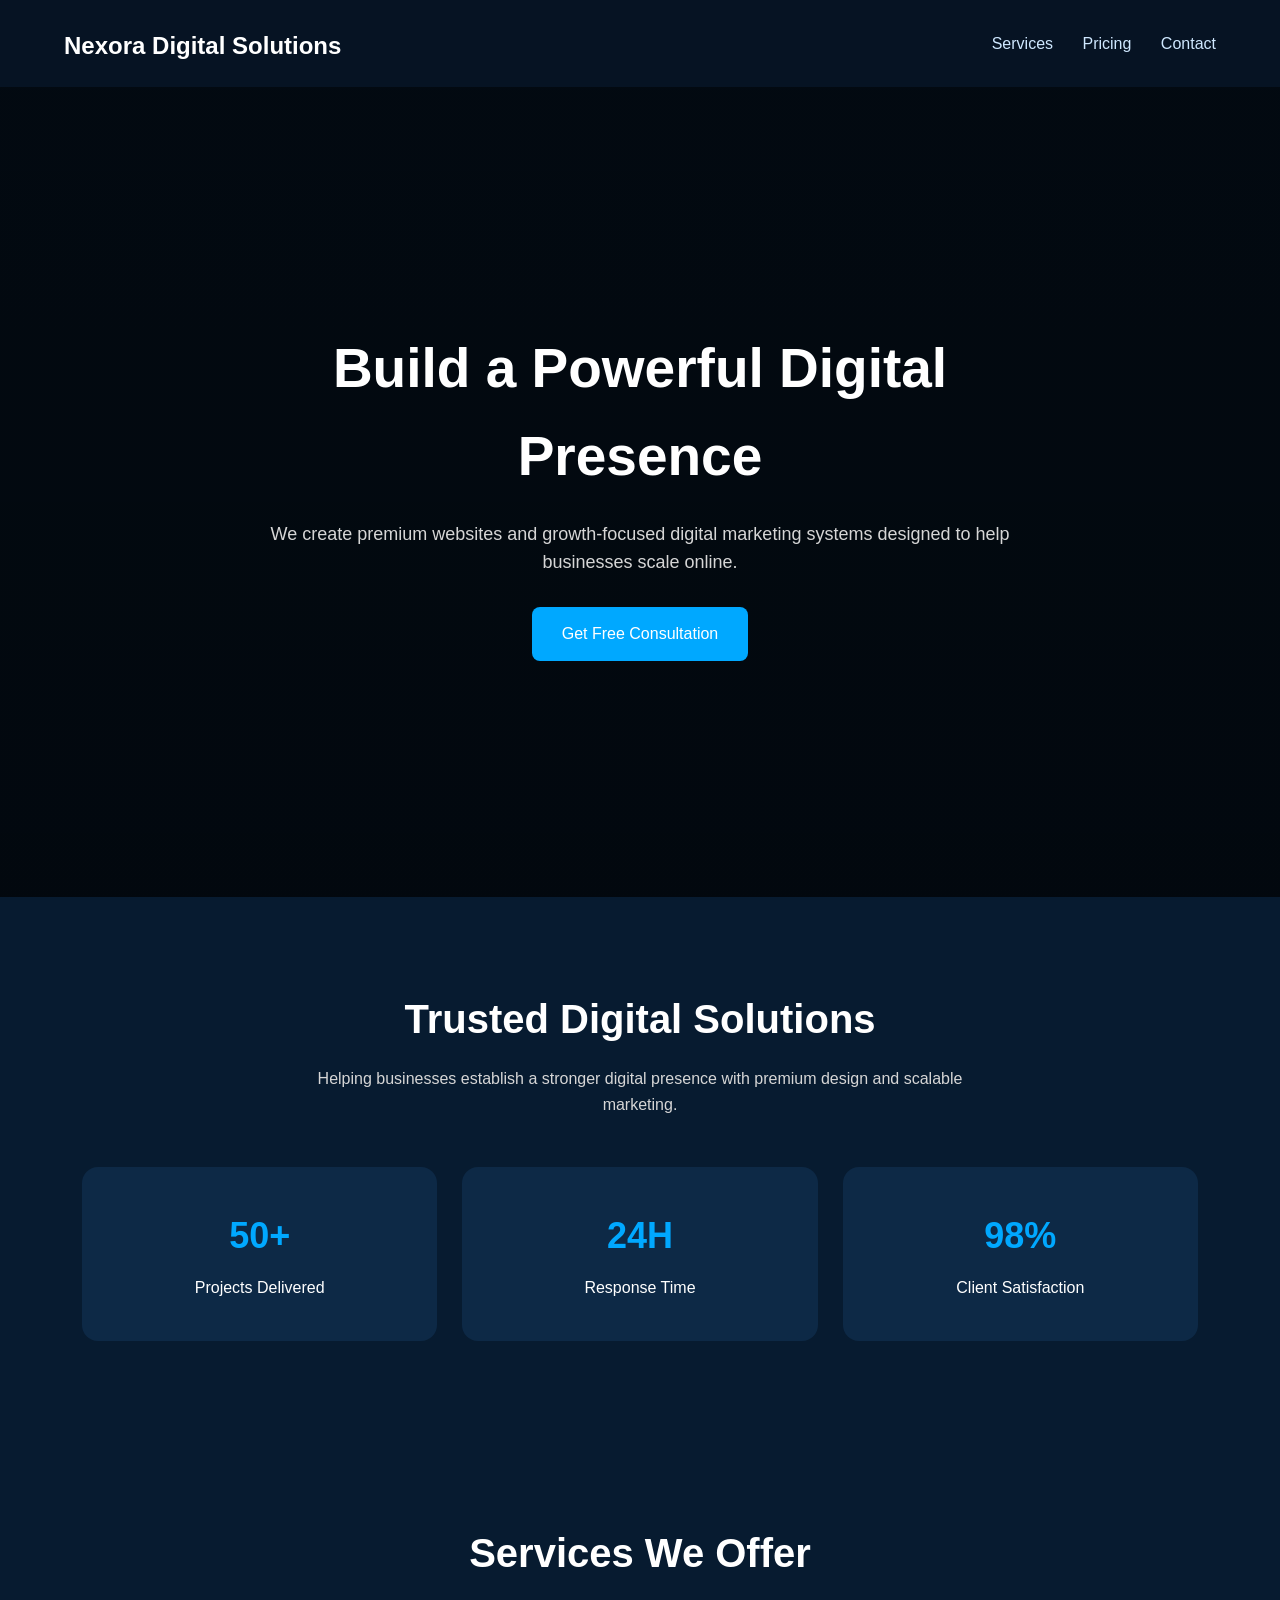
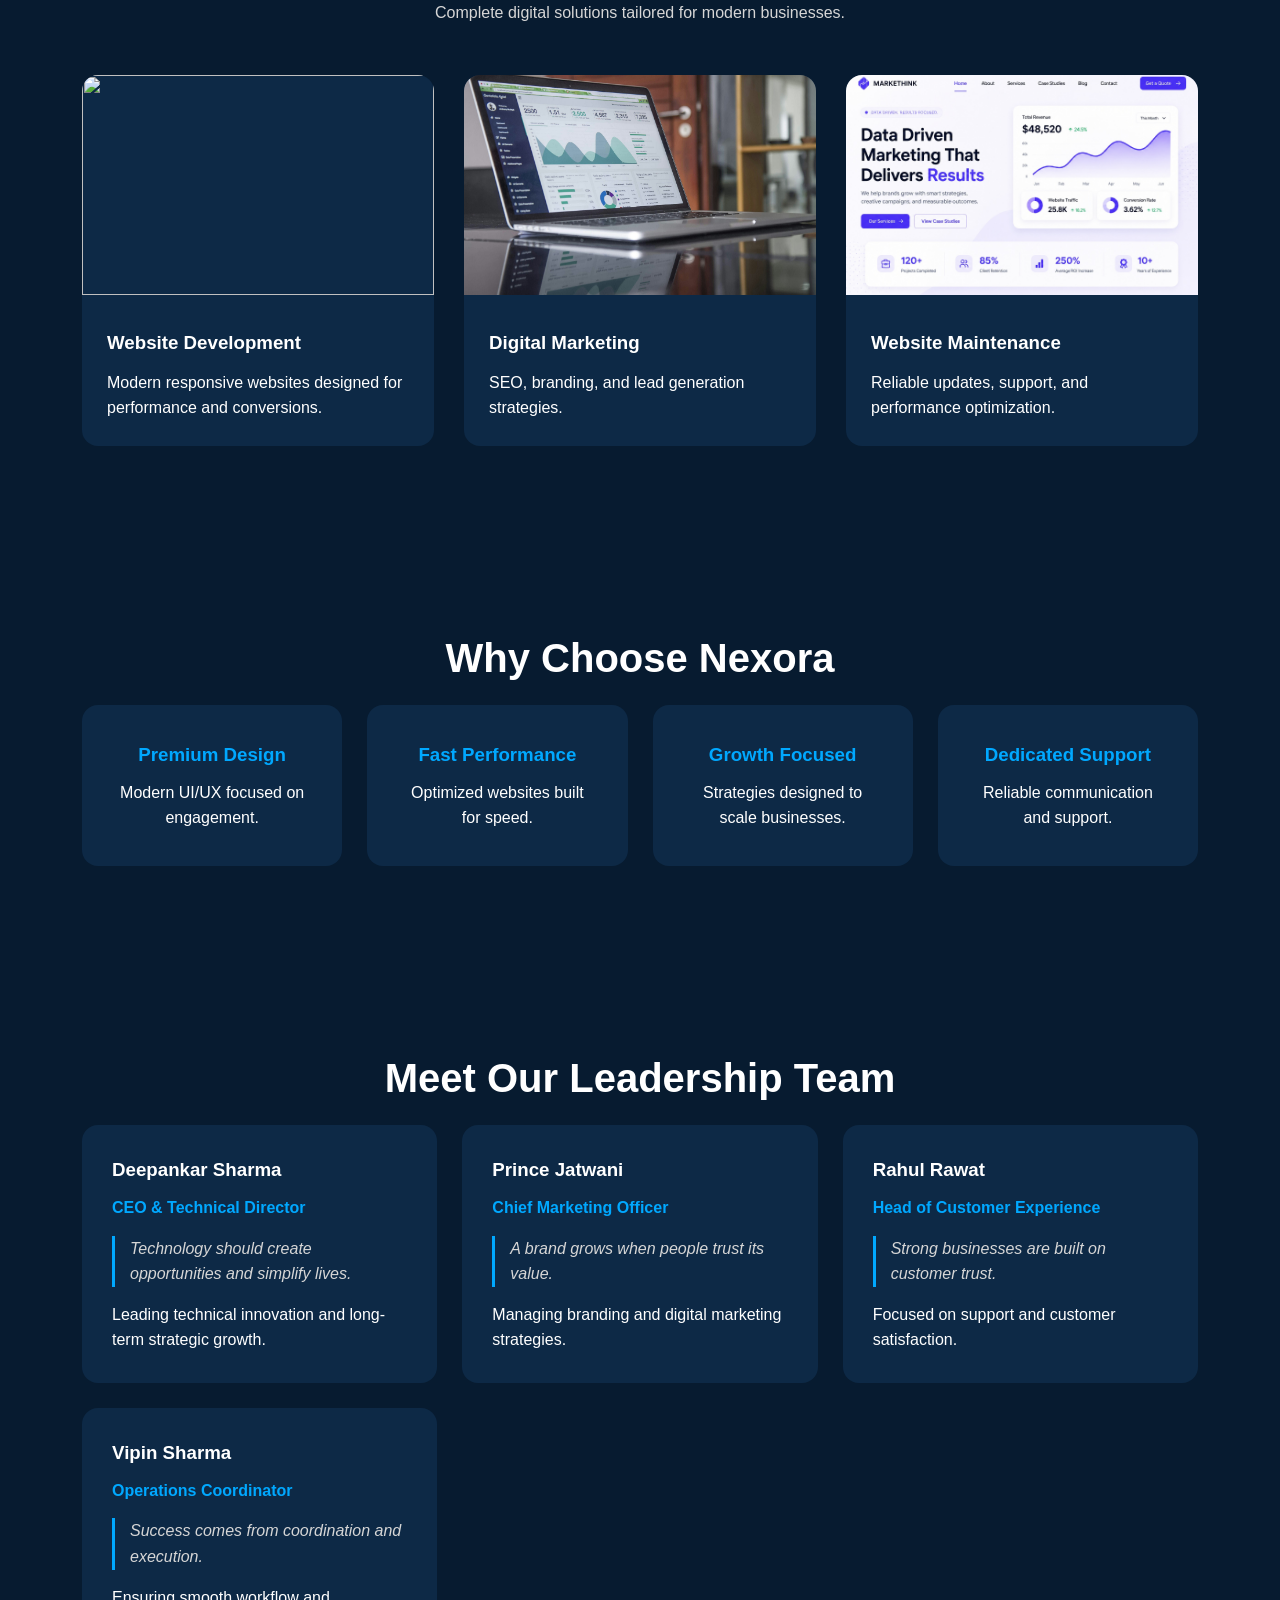
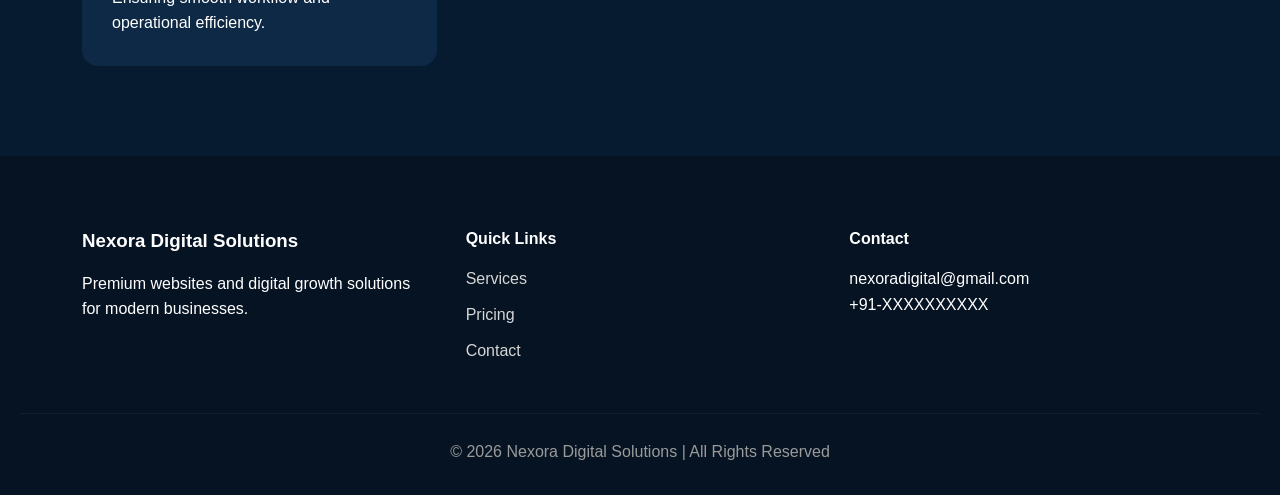
==== commit 02b2ff1e: "Update index.html" ====
--- a/index.html
+++ b/index.html
@@ -1,61 +1,297 @@
 <!DOCTYPE html>
+<html lang="en">
+
+<head>
+<meta charset="UTF-8">
+<meta name="viewport" content="width=device-width, initial-scale=1.0">
+
+<title>Nexora Digital Solutions</title>
+
+<link rel="stylesheet" href="style.css">
+
+</head>
+
+<body>
+
+<!-- HEADER -->
+<header class="header">
+
+<div class="container nav-bar">
+
+<h1 class="logo">
+<a href="index.html">Nexora Digital Solutions</a>
+</h1>
+
+<nav>
+<a href="services.html" class="nav-link">Services</a>
+<a href="pricing.html" class="nav-link">Pricing</a>
+<a href="contact.html" class="nav-link">Contact</a>
+</nav>
+
+</div>
+
+</header>
+
+<!-- HERO -->
+<section class="hero">
+
+<div class="hero-content">
+
+<h2>Build a Powerful Digital Presence</h2>
+
+<p>
+We create premium websites and growth-focused digital marketing systems designed to help businesses scale online.
+</p>
+
+<a href="contact.html" class="btn">
+Get Free Consultation
+</a>
+
+</div>
+
+</section>
+
+<!-- STATS -->
+<section class="section">
+
+<div class="container">
+
+<h2 class="section-title">
+Trusted Digital Solutions
+</h2>
+
+<p class="section-subtitle">
+Helping businesses establish a stronger digital presence with premium design and scalable marketing.
+</p>
+
+<div class="stats-grid">
+
+<div class="stat-box">
+<h3>50+</h3>
+<p>Projects Delivered</p>
+</div>
+
+<div class="stat-box">
+<h3>24H</h3>
+<p>Response Time</p>
+</div>
+
+<div class="stat-box">
+<h3>98%</h3>
+<p>Client Satisfaction</p>
+</div>
+
+</div>
+
+</div>
+
+</section>
+
+<!-- SERVICES -->
+<section class="section">
+
+<div class="container">
+
+<h2 class="section-title">
+Services We Offer
+</h2>
+
+<p class="section-subtitle">
+Complete digital solutions tailored for modern businesses.
+</p>
+
+<div class="services-grid">
+
+<div class="card">
+
+<img src="images/web.jpg">
+
+<div class="card-content">
+<h3>Website Development</h3>
+
+<p>
+Modern responsive websites designed for performance and conversions.
+</p>
+</div>
+
+</div>
+
+<div class="card">
+
+<img src="images/marketing.jpg">
+
+<div class="card-content">
+<h3>Digital Marketing</h3>
+
+<p>
+SEO, branding, and lead generation strategies.
+</p>
+</div>
+
+</div>
+
+<div class="card">
+
+<img src="images/portfolio3.jpg">
+
+<div class="card-content">
+<h3>Website Maintenance</h3>
+
+<p>
+Reliable updates, support, and performance optimization.
+</p>
+</div>
+
+</div>
+
+</div>
+
+</div>
+
+</section>
+
+<!-- WHY CHOOSE -->
+<section class="section">
+
+<div class="container">
+
+<h2 class="section-title">
+Why Choose Nexora
+</h2>
+
+<div class="why-grid">
+
+<div class="why-box">
+<h3>Premium Design</h3>
+<p>Modern UI/UX focused on engagement.</p>
+</div>
+
 <div class="why-box">
 <h3>Fast Performance</h3>
-<p>Optimized websites built for speed and conversions.</p>
+<p>Optimized websites built for speed.</p>
 </div>
 
 <div class="why-box">
 <h3>Growth Focused</h3>
-<p>Digital strategies that help businesses scale online.</p>
+<p>Strategies designed to scale businesses.</p>
 </div>
 
 <div class="why-box">
 <h3>Dedicated Support</h3>
-<p>Reliable communication and long-term support.</p>
-</div>
-
-</div>
-
-</div>
+<p>Reliable communication and support.</p>
+</div>
+
+</div>
+
+</div>
+
 </section>
 
 <!-- TEAM -->
 <section class="section">
-<div class="container">
-
-<h2 class="section-title">Meet Our Leadership Team</h2>
+
+<div class="container">
+
+<h2 class="section-title">
+Meet Our Leadership Team
+</h2>
 
 <div class="team-grid">
 
 <div class="team-card">
 <h3>Deepankar Sharma</h3>
 <h4>CEO & Technical Director</h4>
-<p class="quote">Technology should create opportunities and simplify lives.</p>
-<p>Leading technical innovation and long-term strategic growth.</p>
+
+<p class="quote">
+Technology should create opportunities and simplify lives.
+</p>
+
+<p>
+Leading technical innovation and long-term strategic growth.
+</p>
 </div>
 
 <div class="team-card">
 <h3>Prince Jatwani</h3>
 <h4>Chief Marketing Officer</h4>
-<p class="quote">A brand grows when people trust its value.</p>
-<p>Managing branding, campaigns, and digital marketing strategies.</p>
+
+<p class="quote">
+A brand grows when people trust its value.
+</p>
+
+<p>
+Managing branding and digital marketing strategies.
+</p>
 </div>
 
 <div class="team-card">
 <h3>Rahul Rawat</h3>
 <h4>Head of Customer Experience</h4>
-<p class="quote">Strong businesses are built on customer trust.</p>
-<p>Focused on support, communication, and customer satisfaction.</p>
+
+<p class="quote">
+Strong businesses are built on customer trust.
+</p>
+
+<p>
+Focused on support and customer satisfaction.
+</p>
 </div>
 
 <div class="team-card">
 <h3>Vipin Sharma</h3>
 <h4>Operations Coordinator</h4>
-<p class="quote">Success comes from coordination and execution.</p>
-<p>Ensuring smooth workflow and operational efficiency.</p>
-</div>
-
-</div>
-
-</div>
-</section>
+
+<p class="quote">
+Success comes from coordination and execution.
+</p>
+
+<p>
+Ensuring smooth workflow and operational efficiency.
+</p>
+</div>
+
+</div>
+
+</div>
+
+</section>
+
+<!-- FOOTER -->
+<footer>
+
+<div class="container footer-grid">
+
+<div>
+<h3>Nexora Digital Solutions</h3>
+
+<p>
+Premium websites and digital growth solutions for modern businesses.
+</p>
+</div>
+
+<div>
+<h4>Quick Links</h4>
+
+<a href="services.html">Services</a>
+<a href="pricing.html">Pricing</a>
+<a href="contact.html">Contact</a>
+</div>
+
+<div>
+<h4>Contact</h4>
+
+<p>nexoradigital@gmail.com</p>
+<p>+91-XXXXXXXXXX</p>
+</div>
+
+</div>
+
+<div class="footer-bottom">
+© 2026 Nexora Digital Solutions | All Rights Reserved
+</div>
+
+</footer>
+
+</body>
+
+</html>
--- a/style.css
+++ b/style.css
@@ -0,0 +1,313 @@
+/* RESET */
+*{
+    margin:0;
+    padding:0;
+    box-sizing:border-box;
+}
+
+body{
+    font-family:Arial,sans-serif;
+    background:#071B30;
+    color:white;
+    line-height:1.6;
+}
+
+/* HEADER */
+.header{
+    position:sticky;
+    top:0;
+    background:#061323;
+    padding:18px 0;
+    z-index:1000;
+}
+
+.container{
+    width:90%;
+    max-width:1200px;
+    margin:auto;
+}
+
+.nav-bar{
+    display:flex;
+    justify-content:space-between;
+    align-items:center;
+}
+
+.logo a{
+    color:white;
+    text-decoration:none;
+    font-size:24px;
+    font-weight:bold;
+}
+
+nav a{
+    color:#cfe8ff;
+    text-decoration:none;
+    margin-left:25px;
+    transition:0.3s;
+}
+
+nav a:hover{
+    color:#00A8FF;
+}
+
+/* HERO */
+.hero{
+    height:90vh;
+    background:
+    linear-gradient(rgba(0,0,0,0.65),rgba(0,0,0,0.7)),
+    url('images/hero.jpg') center/cover no-repeat;
+
+    display:flex;
+    justify-content:center;
+    align-items:center;
+    text-align:center;
+    padding:20px;
+}
+
+.hero-content{
+    max-width:750px;
+}
+
+.hero h2{
+    font-size:55px;
+    margin-bottom:20px;
+}
+
+.hero p{
+    font-size:18px;
+    color:#d6d6d6;
+    margin-bottom:30px;
+}
+
+/* BUTTON */
+.btn{
+    display:inline-block;
+    padding:14px 30px;
+    background:#00A8FF;
+    color:white;
+    text-decoration:none;
+    border-radius:8px;
+    transition:0.3s;
+}
+
+.btn:hover{
+    background:#0086cc;
+}
+
+/* SECTIONS */
+.section{
+    padding:90px 20px;
+}
+
+.section-title{
+    text-align:center;
+    font-size:40px;
+    margin-bottom:15px;
+}
+
+.section-subtitle{
+    text-align:center;
+    max-width:700px;
+    margin:auto auto 50px;
+    color:#d6d6d6;
+}
+
+/* STATS */
+.stats-grid{
+    display:grid;
+    grid-template-columns:repeat(auto-fit,minmax(250px,1fr));
+    gap:25px;
+}
+
+.stat-box{
+    background:#0d2946;
+    padding:40px;
+    border-radius:16px;
+    text-align:center;
+}
+
+.stat-box h3{
+    color:#00A8FF;
+    font-size:36px;
+    margin-bottom:10px;
+}
+
+/* SERVICES */
+.services-grid{
+    display:grid;
+    grid-template-columns:repeat(auto-fit,minmax(300px,1fr));
+    gap:30px;
+}
+
+.service-link{
+    text-decoration:none;
+    color:white;
+}
+
+.card{
+    background:#0d2946;
+    border-radius:16px;
+    overflow:hidden;
+    transition:0.3s;
+}
+
+.card:hover{
+    transform:translateY(-10px);
+}
+
+.card img{
+    width:100%;
+    height:220px;
+    object-fit:cover;
+}
+
+.card-content{
+    padding:25px;
+}
+
+.card-content h3{
+    margin-bottom:12px;
+}
+
+/* WHY */
+.why-grid{
+    display:grid;
+    grid-template-columns:repeat(auto-fit,minmax(250px,1fr));
+    gap:25px;
+}
+
+.why-box{
+    background:#0d2946;
+    padding:35px;
+    border-radius:16px;
+    text-align:center;
+}
+
+.why-box h3{
+    margin-bottom:10px;
+    color:#00A8FF;
+}
+
+/* TEAM */
+.team-grid{
+    display:grid;
+    grid-template-columns:repeat(auto-fit,minmax(280px,1fr));
+    gap:25px;
+}
+
+.team-card{
+    background:#0d2946;
+    padding:30px;
+    border-radius:16px;
+}
+
+.team-card h4{
+    color:#00A8FF;
+    margin:10px 0 15px;
+}
+
+.quote{
+    border-left:3px solid #00A8FF;
+    padding-left:15px;
+    color:#d6d6d6;
+    font-style:italic;
+    margin-bottom:15px;
+}
+
+/* TESTIMONIAL */
+.testimonial-grid{
+    display:grid;
+    grid-template-columns:repeat(auto-fit,minmax(280px,1fr));
+    gap:25px;
+}
+
+.testimonial-card{
+    background:#0d2946;
+    padding:30px;
+    border-radius:16px;
+}
+
+/* CTA */
+.cta-box{
+    background:#0d2946;
+    padding:70px 30px;
+    border-radius:20px;
+    text-align:center;
+}
+
+.cta-box h2{
+    margin-bottom:15px;
+    font-size:40px;
+}
+
+.cta-box p{
+    margin-bottom:25px;
+    color:#d6d6d6;
+}
+
+/* FOOTER */
+footer{
+    background:#061323;
+    padding:70px 20px 30px;
+}
+
+.footer-grid{
+    display:grid;
+    grid-template-columns:repeat(auto-fit,minmax(250px,1fr));
+    gap:35px;
+    margin-bottom:40px;
+}
+
+.footer-grid h3,
+.footer-grid h4{
+    margin-bottom:15px;
+}
+
+.footer-grid a{
+    display:block;
+    color:#d6d6d6;
+    text-decoration:none;
+    margin-bottom:10px;
+}
+
+.footer-bottom{
+    text-align:center;
+    color:#9a9a9a;
+    border-top:1px solid rgba(255,255,255,0.05);
+    padding-top:25px;
+}
+
+/* WHATSAPP */
+.whatsapp{
+    position:fixed;
+    bottom:20px;
+    right:20px;
+    width:60px;
+    height:60px;
+    background:#25D366;
+    border-radius:50%;
+    display:flex;
+    justify-content:center;
+    align-items:center;
+    color:white;
+    text-decoration:none;
+    font-size:28px;
+}
+
+/* MOBILE */
+@media(max-width:768px){
+
+    .nav-bar{
+        flex-direction:column;
+        gap:15px;
+    }
+
+    .hero h2{
+        font-size:38px;
+    }
+
+    .section-title{
+        font-size:30px;
+    }
+}
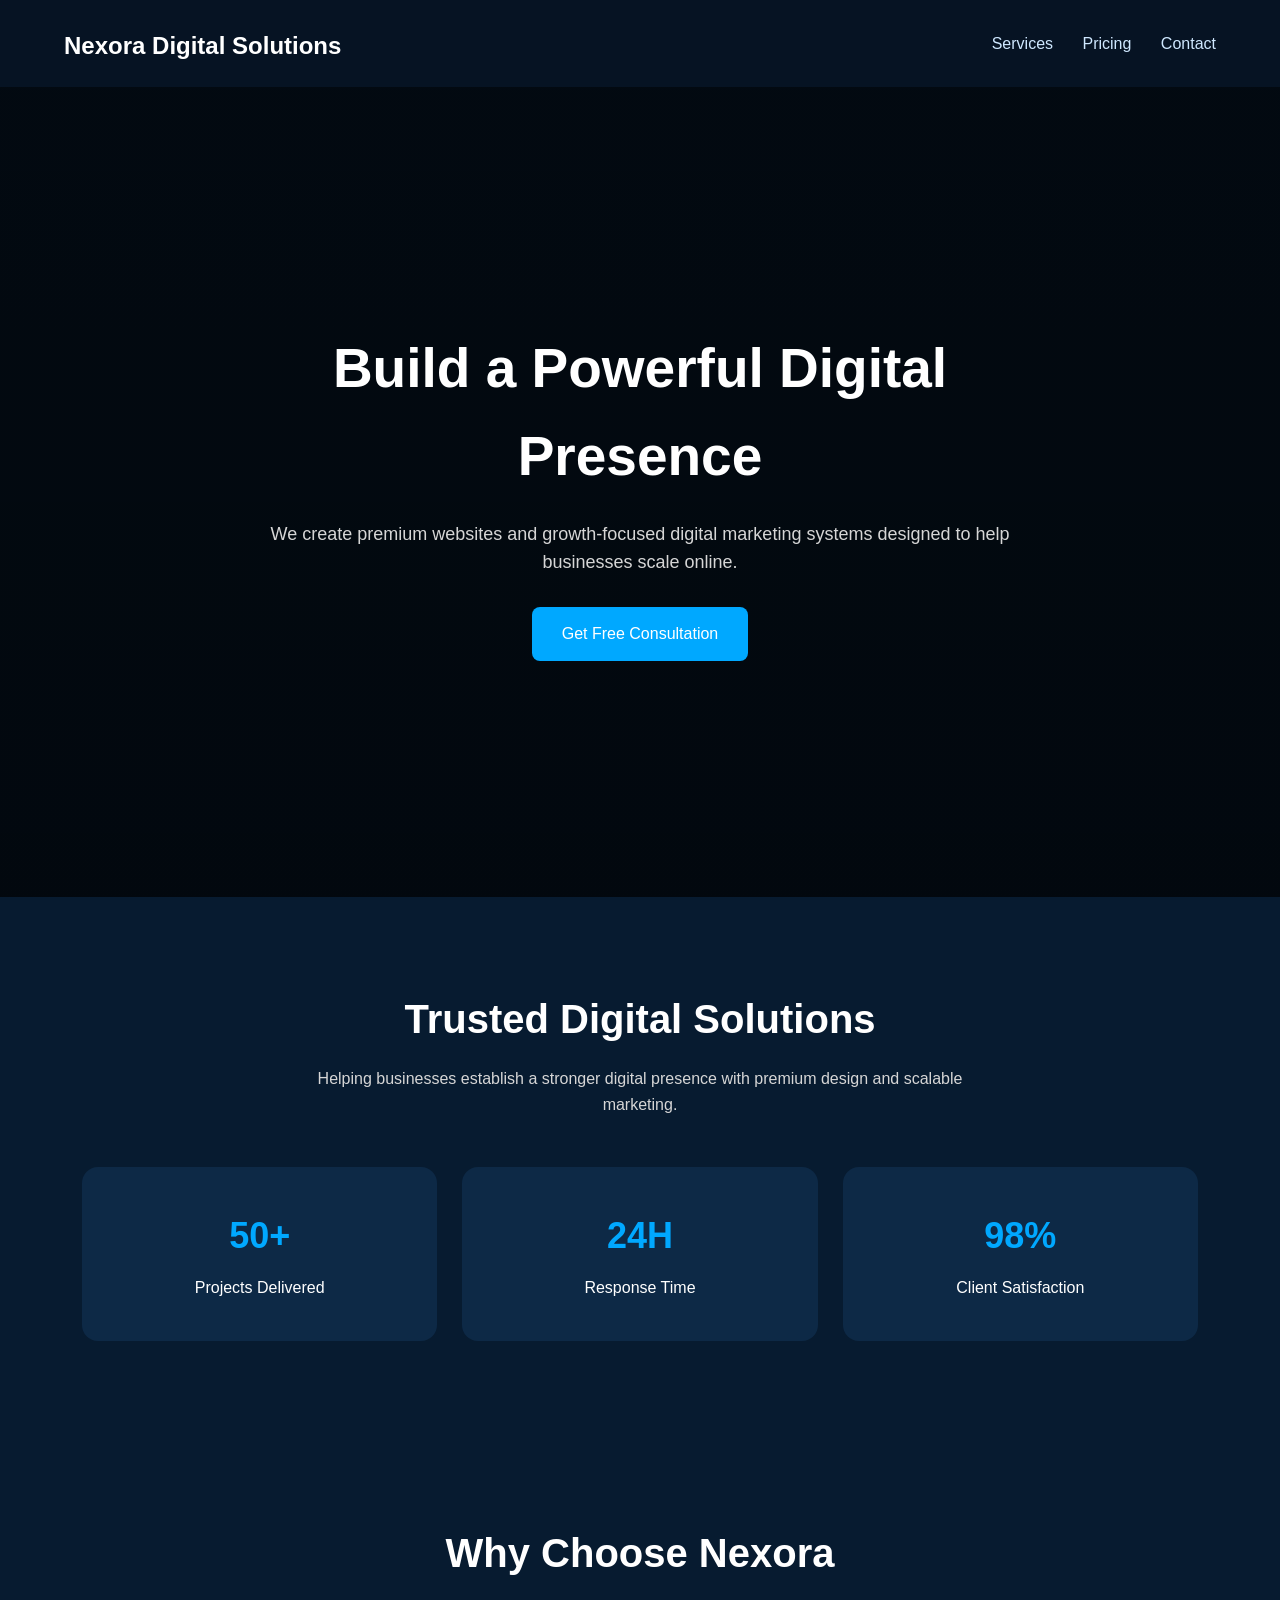
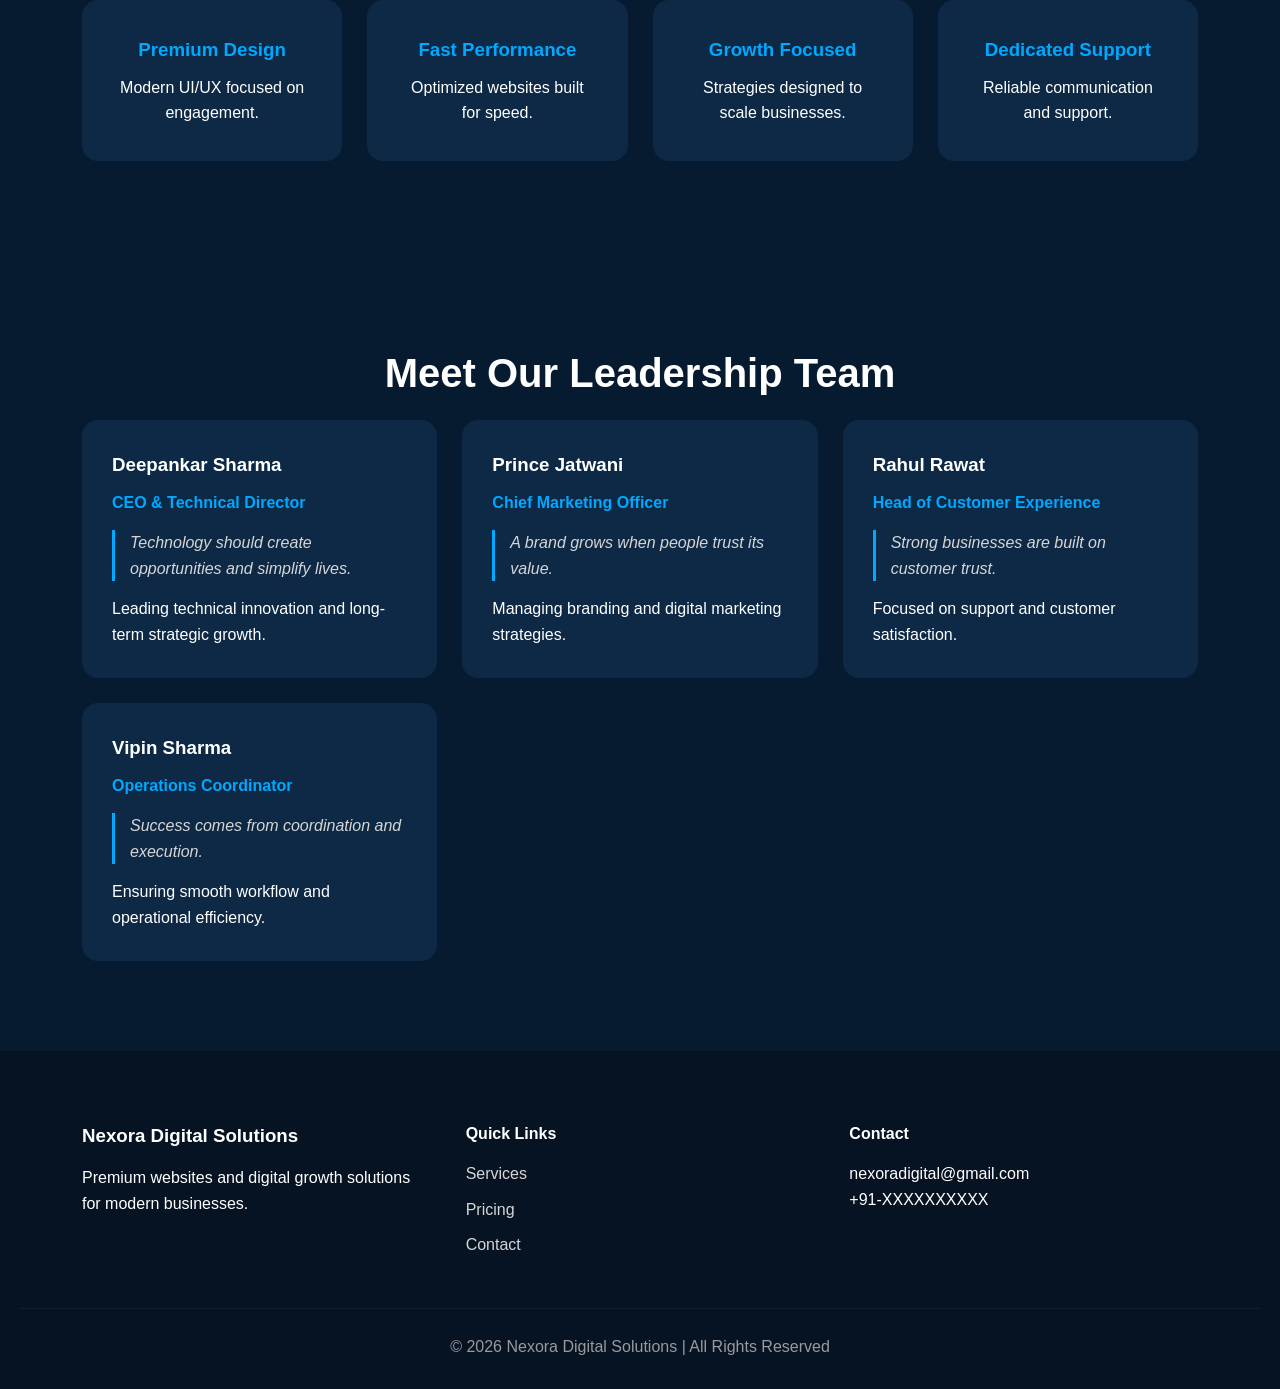
==== commit 7dca253c: "Update index.html" ====
--- a/index.html
+++ b/index.html
@@ -87,69 +87,6 @@
 
 </section>
 
-<!-- SERVICES -->
-<section class="section">
-
-<div class="container">
-
-<h2 class="section-title">
-Services We Offer
-</h2>
-
-<p class="section-subtitle">
-Complete digital solutions tailored for modern businesses.
-</p>
-
-<div class="services-grid">
-
-<div class="card">
-
-<img src="images/web.jpg">
-
-<div class="card-content">
-<h3>Website Development</h3>
-
-<p>
-Modern responsive websites designed for performance and conversions.
-</p>
-</div>
-
-</div>
-
-<div class="card">
-
-<img src="images/marketing.jpg">
-
-<div class="card-content">
-<h3>Digital Marketing</h3>
-
-<p>
-SEO, branding, and lead generation strategies.
-</p>
-</div>
-
-</div>
-
-<div class="card">
-
-<img src="images/portfolio3.jpg">
-
-<div class="card-content">
-<h3>Website Maintenance</h3>
-
-<p>
-Reliable updates, support, and performance optimization.
-</p>
-</div>
-
-</div>
-
-</div>
-
-</div>
-
-</section>
-
 <!-- WHY CHOOSE -->
 <section class="section">
 
